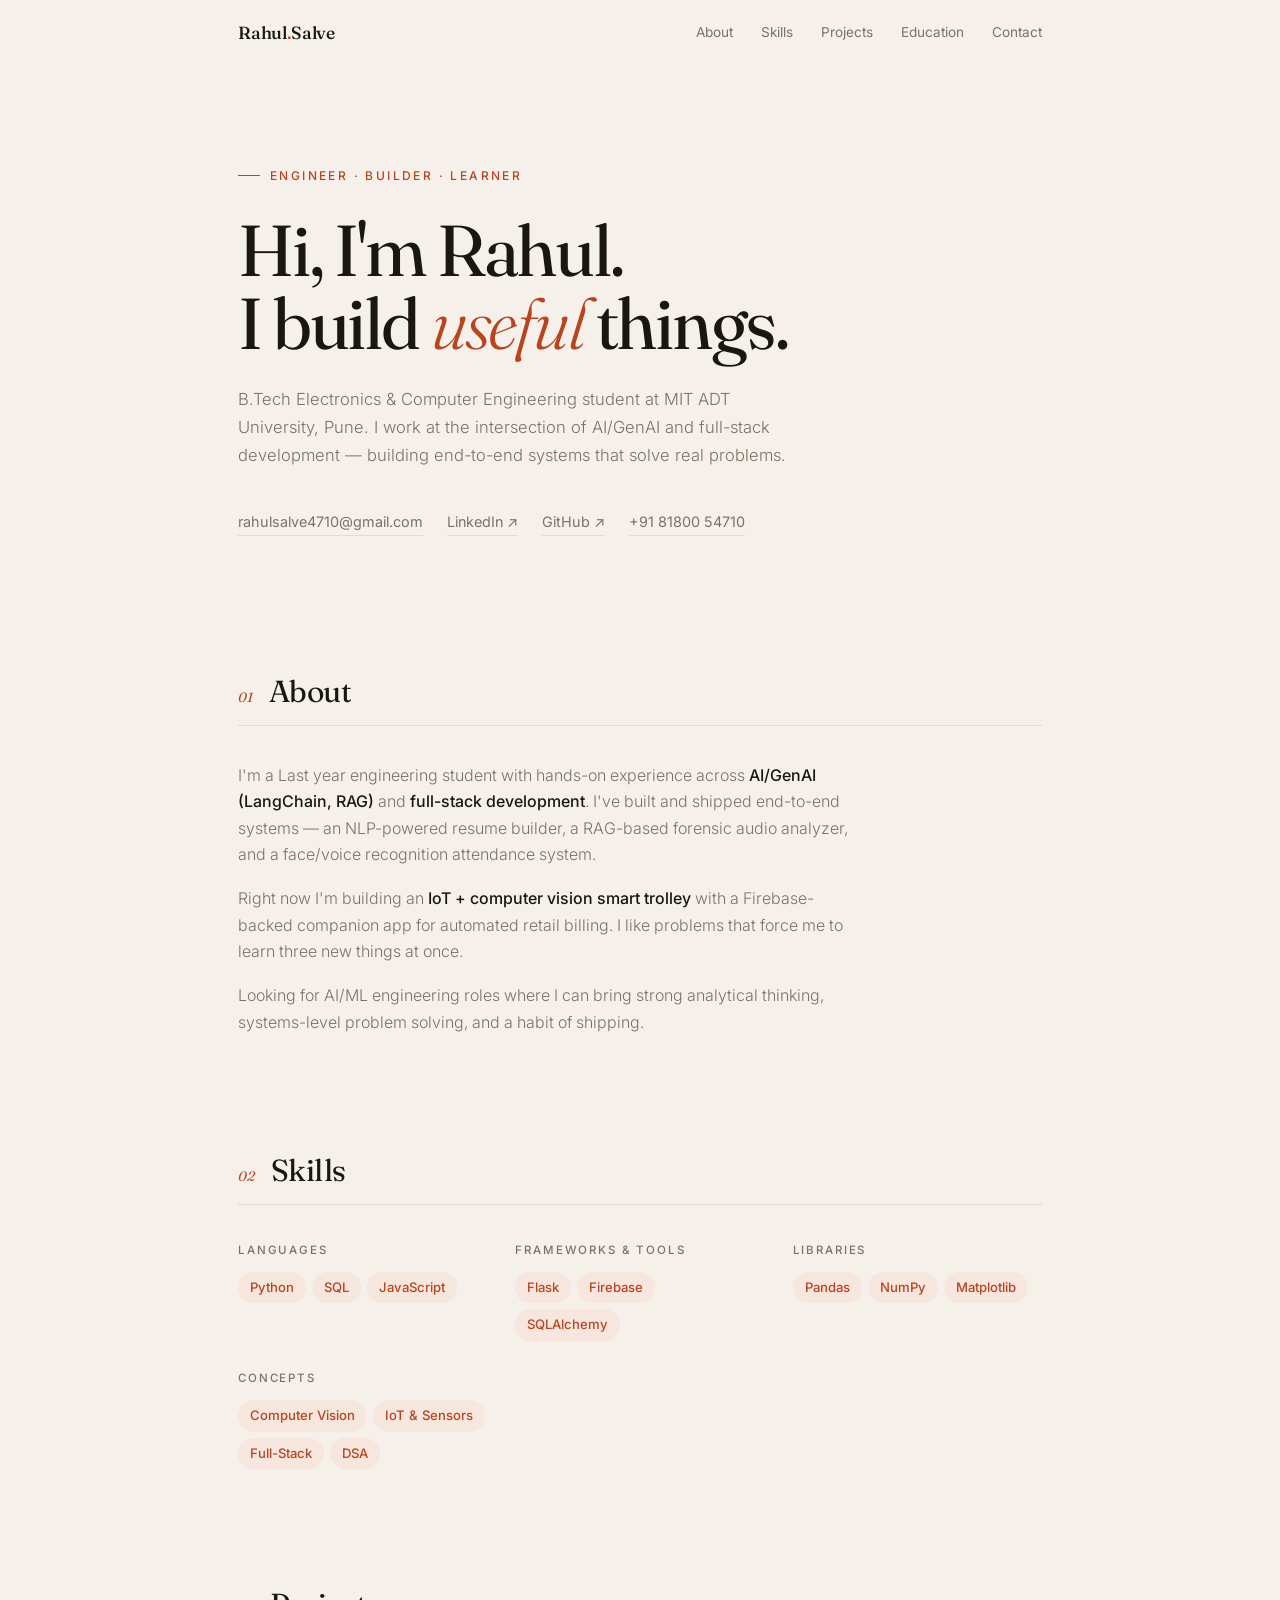
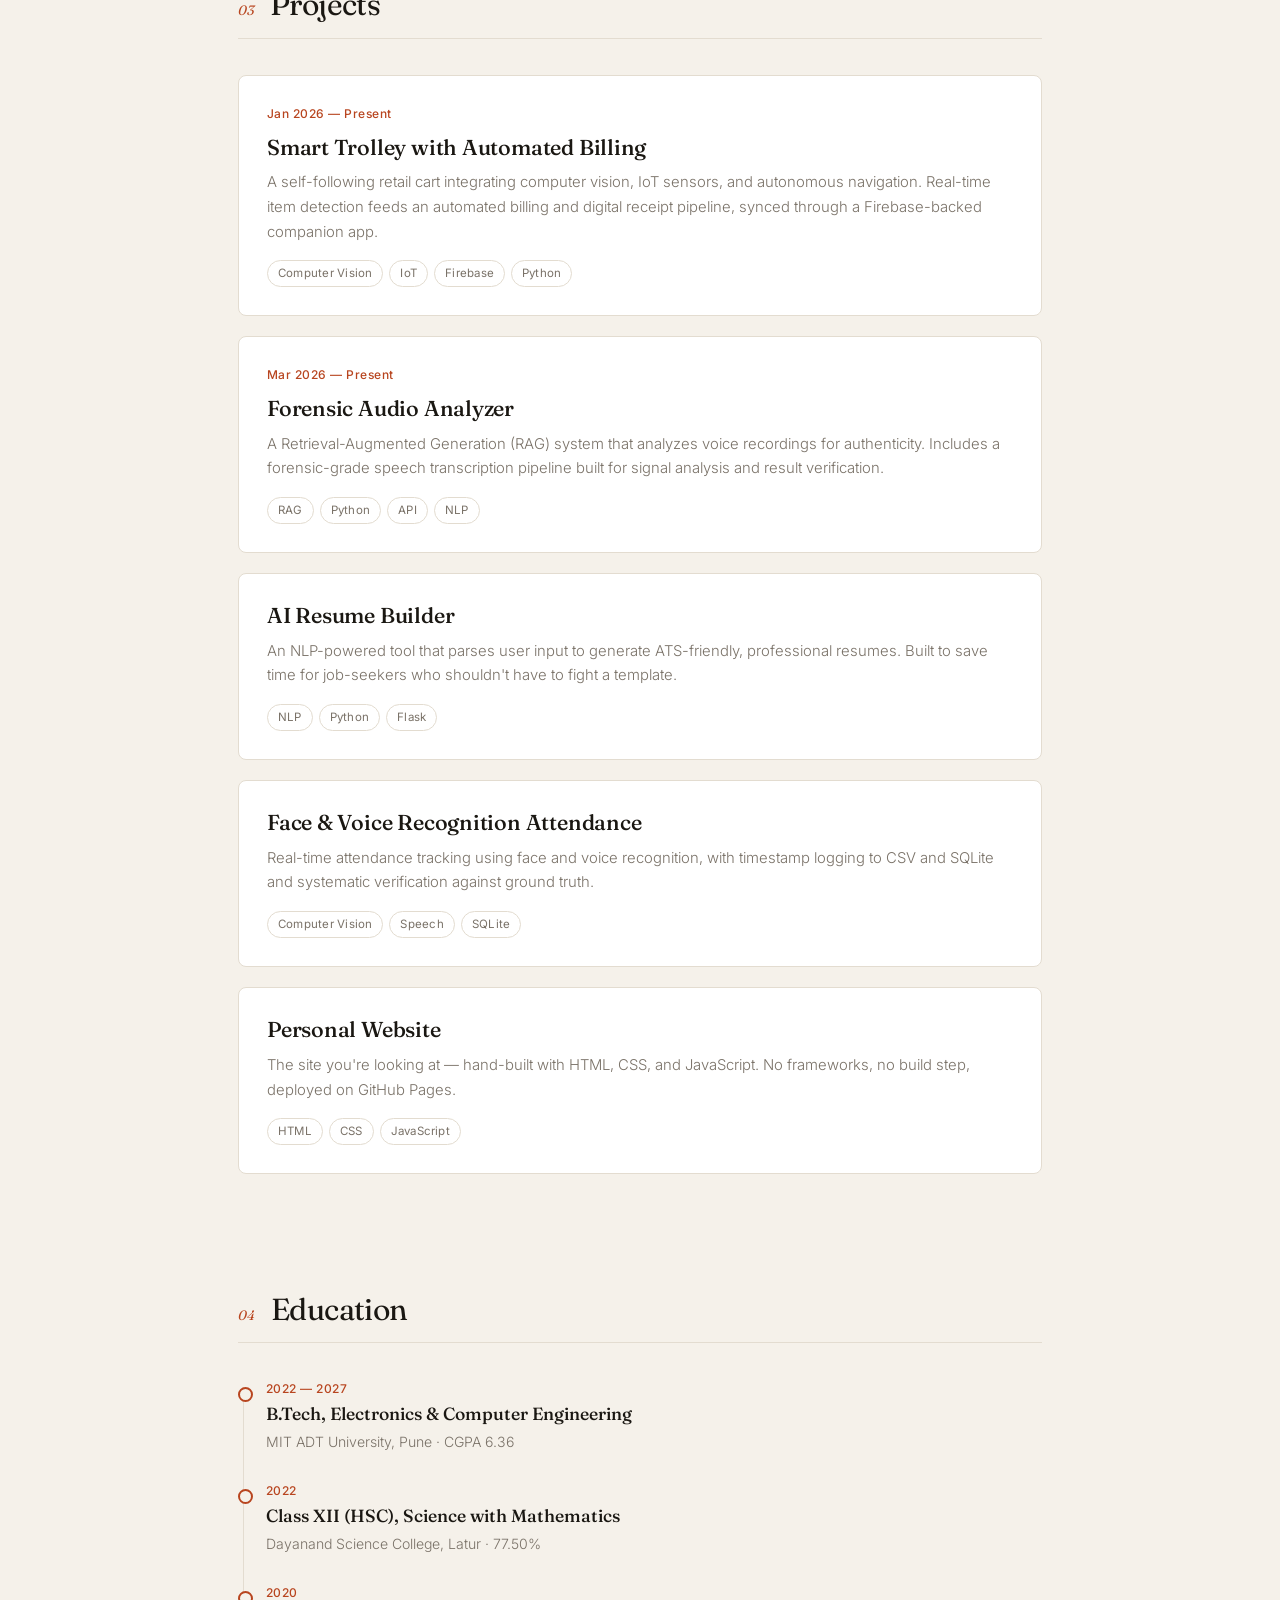
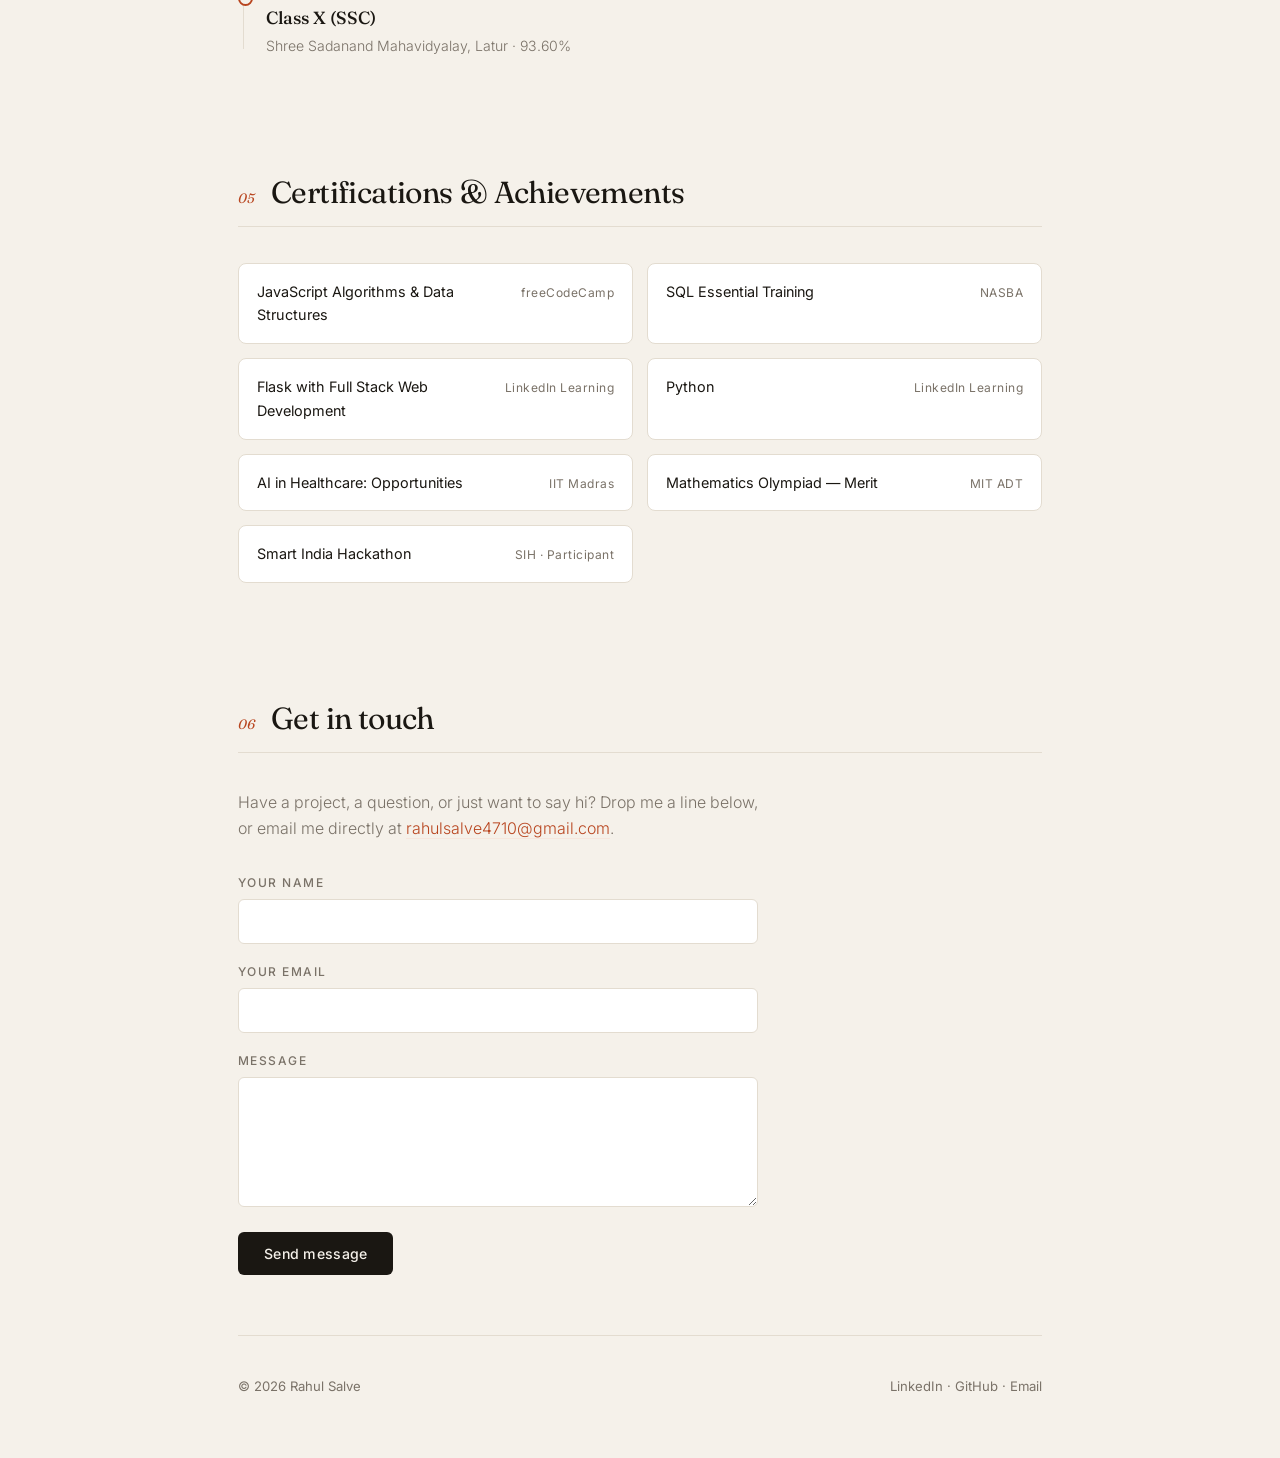
==== index.html @ 30852e4f "Personal portfolio with resume content" ====
<!DOCTYPE html>
<html lang="en">
<head>
<meta charset="UTF-8">
<meta name="viewport" content="width=device-width, initial-scale=1.0">
<title>Rahul Salve — Engineer & Developer</title>
<link rel="preconnect" href="https://fonts.googleapis.com">
<link rel="preconnect" href="https://fonts.gstatic.com" crossorigin>
<link href="https://fonts.googleapis.com/css2?family=Fraunces:ital,opsz,wght@0,9..144,300..600;1,9..144,300..500&family=Inter:wght@300;400;500;600&display=swap" rel="stylesheet">
<style>
  :root {
    --bg: #F5F1EA;
    --ink: #1A1712;
    --muted: #7A7268;
    --line: #E3DCD0;
    --accent: #B8451F;
    --accent-soft: #F6E6DD;
    --radius: 8px;
    --font-display: 'Fraunces', Georgia, serif;
    --font-body: 'Inter', system-ui, sans-serif;
    --ease: cubic-bezier(0.22, 1, 0.36, 1);
  }

  * { box-sizing: border-box; margin: 0; padding: 0; }
  html { scroll-behavior: smooth; }

  body {
    background: var(--bg);
    color: var(--ink);
    font-family: var(--font-body);
    font-size: 16px;
    line-height: 1.65;
    -webkit-font-smoothing: antialiased;
    text-rendering: optimizeLegibility;
  }

  a { color: inherit; text-decoration: none; }
  ::selection { background: var(--accent); color: var(--bg); }

  .wrap { max-width: 860px; margin: 0 auto; padding: 0 28px; }

  /* ---------- NAV ---------- */
  nav {
    position: sticky;
    top: 0;
    z-index: 100;
    background: color-mix(in srgb, var(--bg) 88%, transparent);
    backdrop-filter: blur(14px);
    -webkit-backdrop-filter: blur(14px);
    border-bottom: 1px solid transparent;
    transition: border-color 0.4s var(--ease);
  }
  nav.scrolled { border-bottom-color: var(--line); }
  .nav-inner {
    display: flex;
    justify-content: space-between;
    align-items: center;
    padding: 18px 28px;
    max-width: 860px;
    margin: 0 auto;
  }
  .brand {
    font-family: var(--font-display);
    font-size: 1.1rem;
    font-weight: 500;
    letter-spacing: -0.01em;
  }
  .brand span { color: var(--accent); }
  .nav-links { display: flex; gap: 28px; }
  .nav-links a {
    font-size: 0.85rem;
    color: var(--muted);
    position: relative;
    transition: color 0.3s var(--ease);
  }
  .nav-links a:hover { color: var(--ink); }
  .nav-links a::after {
    content: '';
    position: absolute;
    left: 0; right: 0; bottom: -4px;
    height: 1px;
    background: var(--accent);
    transform: scaleX(0);
    transform-origin: right;
    transition: transform 0.4s var(--ease);
  }
  .nav-links a:hover::after {
    transform: scaleX(1);
    transform-origin: left;
  }
  @media (max-width: 640px) { .nav-links { display: none; } }

  /* ---------- HERO ---------- */
  .hero { padding: 100px 0 80px; }
  .hero-eyebrow {
    font-size: 0.75rem;
    letter-spacing: 0.2em;
    text-transform: uppercase;
    color: var(--accent);
    font-weight: 500;
    margin-bottom: 28px;
    display: flex;
    align-items: center;
    gap: 10px;
  }
  .hero-eyebrow::before {
    content: '';
    width: 22px;
    height: 1px;
    background: var(--accent);
  }
  .hero h1 {
    font-family: var(--font-display);
    font-size: clamp(2.5rem, 7vw, 4.5rem);
    font-weight: 400;
    line-height: 1.02;
    letter-spacing: -0.03em;
    margin-bottom: 24px;
  }
  .hero h1 em {
    font-style: italic;
    font-weight: 300;
    color: var(--accent);
  }
  .hero-lede {
    font-size: clamp(1rem, 1.3vw, 1.12rem);
    color: var(--muted);
    max-width: 56ch;
    font-weight: 300;
    line-height: 1.7;
  }
  .hero-meta {
    margin-top: 40px;
    display: flex;
    flex-wrap: wrap;
    gap: 24px;
  }
  .hero-meta a {
    font-size: 0.9rem;
    color: var(--muted);
    border-bottom: 1px solid var(--line);
    padding-bottom: 2px;
    transition: color 0.3s var(--ease), border-color 0.3s var(--ease);
  }
  .hero-meta a:hover {
    color: var(--accent);
    border-color: var(--accent);
  }

  /* ---------- SECTION ---------- */
  section { padding: 60px 0; }
  .section-head {
    display: flex;
    align-items: baseline;
    gap: 16px;
    margin-bottom: 36px;
    padding-bottom: 16px;
    border-bottom: 1px solid var(--line);
  }
  .section-num {
    font-family: var(--font-display);
    font-size: 0.85rem;
    font-style: italic;
    color: var(--accent);
    font-weight: 400;
  }
  .section-head h2 {
    font-family: var(--font-display);
    font-size: clamp(1.4rem, 3vw, 1.9rem);
    font-weight: 400;
    letter-spacing: -0.02em;
    line-height: 1;
  }

  /* ---------- ABOUT ---------- */
  .about p {
    color: var(--muted);
    font-size: 1rem;
    font-weight: 300;
    margin-bottom: 18px;
    max-width: 62ch;
  }
  .about p:last-child { margin-bottom: 0; }
  .about strong { color: var(--ink); font-weight: 500; }

  /* ---------- SKILLS ---------- */
  .skills-grid {
    display: grid;
    grid-template-columns: repeat(auto-fit, minmax(220px, 1fr));
    gap: 28px;
  }
  .skill-group h3 {
    font-size: 0.72rem;
    letter-spacing: 0.16em;
    text-transform: uppercase;
    color: var(--muted);
    font-weight: 500;
    margin-bottom: 12px;
  }
  .chips { display: flex; flex-wrap: wrap; gap: 6px; }
  .chip {
    font-size: 0.82rem;
    padding: 5px 12px;
    background: var(--accent-soft);
    color: var(--accent);
    border-radius: 100px;
    font-weight: 500;
  }

  /* ---------- PROJECTS ---------- */
  .projects { display: flex; flex-direction: column; gap: 20px; }
  .project-card {
    background: #fff;
    border: 1px solid var(--line);
    border-radius: var(--radius);
    padding: 28px;
    transition: transform 0.4s var(--ease), box-shadow 0.4s var(--ease), border-color 0.3s var(--ease);
  }
  .project-card:hover {
    transform: translateY(-3px);
    box-shadow: 0 18px 40px -20px rgba(80, 50, 20, 0.18);
    border-color: var(--accent);
  }
  .project-top {
    display: flex;
    justify-content: space-between;
    align-items: baseline;
    margin-bottom: 10px;
    gap: 12px;
  }
  .project-date {
    font-size: 0.75rem;
    color: var(--accent);
    font-weight: 500;
    letter-spacing: 0.04em;
  }
  .project-card h3 {
    font-family: var(--font-display);
    font-size: 1.35rem;
    font-weight: 500;
    line-height: 1.25;
    letter-spacing: -0.01em;
    margin-bottom: 10px;
  }
  .project-card p {
    font-size: 0.93rem;
    color: var(--muted);
    font-weight: 300;
    margin-bottom: 16px;
  }
  .project-tags { display: flex; flex-wrap: wrap; gap: 6px; }
  .project-tags span {
    font-size: 0.72rem;
    padding: 3px 10px;
    border: 1px solid var(--line);
    color: var(--muted);
    border-radius: 100px;
    letter-spacing: 0.02em;
  }

  /* ---------- EDUCATION ---------- */
  .timeline { position: relative; padding-left: 28px; }
  .timeline::before {
    content: '';
    position: absolute;
    left: 5px;
    top: 8px;
    bottom: 8px;
    width: 1px;
    background: var(--line);
  }
  .timeline-item { position: relative; padding-bottom: 28px; }
  .timeline-item:last-child { padding-bottom: 0; }
  .timeline-item::before {
    content: '';
    position: absolute;
    left: -28px;
    top: 8px;
    width: 11px;
    height: 11px;
    border-radius: 50%;
    background: var(--bg);
    border: 2px solid var(--accent);
  }
  .timeline-date {
    font-size: 0.75rem;
    color: var(--accent);
    font-weight: 500;
    letter-spacing: 0.04em;
    display: block;
    margin-bottom: 4px;
  }
  .timeline-item h3 {
    font-family: var(--font-display);
    font-size: 1.1rem;
    font-weight: 500;
    line-height: 1.3;
    margin-bottom: 4px;
  }
  .timeline-place {
    font-size: 0.88rem;
    color: var(--muted);
    font-weight: 300;
  }

  /* ---------- CERTS ---------- */
  .cert-list {
    display: grid;
    grid-template-columns: repeat(auto-fit, minmax(260px, 1fr));
    gap: 14px;
  }
  .cert {
    padding: 16px 18px;
    background: #fff;
    border: 1px solid var(--line);
    border-radius: var(--radius);
    font-size: 0.9rem;
    display: flex;
    justify-content: space-between;
    align-items: baseline;
    gap: 10px;
    transition: border-color 0.3s var(--ease);
  }
  .cert:hover { border-color: var(--accent); }
  .cert-name { color: var(--ink); font-weight: 400; }
  .cert-issuer {
    font-size: 0.75rem;
    color: var(--muted);
    letter-spacing: 0.04em;
    white-space: nowrap;
  }

  /* ---------- CONTACT ---------- */
  .contact-lede {
    color: var(--muted);
    font-weight: 300;
    margin-bottom: 32px;
    max-width: 52ch;
    font-size: 1rem;
  }
  .contact-lede a {
    color: var(--accent);
    border-bottom: 1px solid var(--accent-soft);
    transition: border-color 0.3s var(--ease);
  }
  .contact-lede a:hover { border-color: var(--accent); }

  form {
    display: flex;
    flex-direction: column;
    gap: 18px;
    max-width: 520px;
  }
  .field label {
    font-size: 0.75rem;
    letter-spacing: 0.12em;
    text-transform: uppercase;
    color: var(--muted);
    font-weight: 500;
    margin-bottom: 6px;
    display: block;
  }
  .field input,
  .field textarea {
    width: 100%;
    padding: 12px 14px;
    font-family: inherit;
    font-size: 0.95rem;
    border: 1px solid var(--line);
    border-radius: 6px;
    background: #fff;
    color: var(--ink);
    transition: border-color 0.25s var(--ease), box-shadow 0.25s var(--ease);
  }
  .field input:focus,
  .field textarea:focus {
    outline: none;
    border-color: var(--accent);
    box-shadow: 0 0 0 3px var(--accent-soft);
  }
  .field textarea {
    min-height: 130px;
    resize: vertical;
    line-height: 1.6;
  }
  button {
    padding: 13px 26px;
    background: var(--ink);
    color: var(--bg);
    border: none;
    border-radius: 6px;
    font-family: inherit;
    font-size: 0.88rem;
    font-weight: 500;
    letter-spacing: 0.02em;
    cursor: pointer;
    align-self: flex-start;
    transition: background 0.25s var(--ease), transform 0.2s var(--ease);
  }
  button:hover {
    background: var(--accent);
    transform: translateY(-1px);
  }

  /* ---------- FOOTER ---------- */
  footer {
    padding: 40px 0 60px;
    border-top: 1px solid var(--line);
    font-size: 0.82rem;
    color: var(--muted);
    display: flex;
    justify-content: space-between;
    flex-wrap: wrap;
    gap: 12px;
  }
  footer a {
    color: var(--muted);
    transition: color 0.3s var(--ease);
  }
  footer a:hover { color: var(--accent); }

  @media (prefers-reduced-motion: reduce) {
    html { scroll-behavior: auto; }
    * { transition: none !important; animation: none !important; }
  }
</style>
</head>
<body>

<nav id="nav">
  <div class="nav-inner">
    <a href="#" class="brand">Rahul<span>.</span>Salve</a>
    <div class="nav-links">
      <a href="#about">About</a>
      <a href="#skills">Skills</a>
      <a href="#projects">Projects</a>
      <a href="#education">Education</a>
      <a href="#contact">Contact</a>
    </div>
  </div>
</nav>

<main class="wrap">

  <section class="hero">
    <p class="hero-eyebrow">Engineer · Builder · Learner</p>
    <h1>Hi, I'm Rahul.<br>I build <em>useful</em> things.</h1>
    <p class="hero-lede">
      B.Tech Electronics &amp; Computer Engineering student at MIT ADT University, Pune.
      I work at the intersection of AI/GenAI and full-stack development — building
      end-to-end systems that solve real problems.
    </p>
    <div class="hero-meta">
      <a href="mailto:rahulsalve4710@gmail.com">rahulsalve4710@gmail.com</a>
      <a href="https://linkedin.com/in/rahul-salve" target="_blank" rel="noopener">LinkedIn ↗</a>
      <a href="https://github.com/rahulsalve2713" target="_blank" rel="noopener">GitHub ↗</a>
      <a href="tel:+918180054710">+91 81800 54710</a>
    </div>
  </section>

  <section id="about" class="about">
    <div class="section-head">
      <span class="section-num">01</span>
      <h2>About</h2>
    </div>
    <p>
      I'm a Last year engineering student with hands-on experience across
      <strong>AI/GenAI (LangChain, RAG)</strong> and <strong>full-stack development</strong>.
      I've built and shipped end-to-end systems — an NLP-powered resume builder,
      a RAG-based forensic audio analyzer, and a face/voice recognition attendance system.
    </p>
    <p>
      Right now I'm building an <strong>IoT + computer vision smart trolley</strong>
      with a Firebase-backed companion app for automated retail billing.
      I like problems that force me to learn three new things at once.
    </p>
    <p>
      Looking for AI/ML engineering roles where I can bring strong analytical
      thinking, systems-level problem solving, and a habit of shipping.
    </p>
  </section>

  <section id="skills">
    <div class="section-head">
      <span class="section-num">02</span>
      <h2>Skills</h2>
    </div>
    <div class="skills-grid">
      <div class="skill-group">
        <h3>Languages</h3>
        <div class="chips">
          <span class="chip">Python</span>
          <span class="chip">SQL</span>
          <span class="chip">JavaScript</span>
        </div>
      </div>
      <div class="skill-group">
        <h3>Frameworks &amp; Tools</h3>
        <div class="chips">
          <span class="chip">Flask</span>
          <span class="chip">Firebase</span>
          <span class="chip">SQLAlchemy</span>
        </div>
      </div>
      <div class="skill-group">
        <h3>Libraries</h3>
        <div class="chips">
          <span class="chip">Pandas</span>
          <span class="chip">NumPy</span>
          <span class="chip">Matplotlib</span>
        </div>
      </div>
      <div class="skill-group">
        <h3>Concepts</h3>
        <div class="chips">
          <span class="chip">Computer Vision</span>
          <span class="chip">IoT &amp; Sensors</span>
          <span class="chip">Full-Stack</span>
          <span class="chip">DSA</span>
        </div>
      </div>
    </div>
  </section>

  <section id="projects">
    <div class="section-head">
      <span class="section-num">03</span>
      <h2>Projects</h2>
    </div>
    <div class="projects">

      <article class="project-card">
        <div class="project-top">
          <span class="project-date">Jan 2026 — Present</span>
        </div>
        <h3>Smart Trolley with Automated Billing</h3>
        <p>
          A self-following retail cart integrating computer vision, IoT sensors,
          and autonomous navigation. Real-time item detection feeds an automated
          billing and digital receipt pipeline, synced through a Firebase-backed
          companion app.
        </p>
        <div class="project-tags">
          <span>Computer Vision</span>
          <span>IoT</span>
          <span>Firebase</span>
          <span>Python</span>
        </div>
      </article>

      <article class="project-card">
        <div class="project-top">
          <span class="project-date">Mar 2026 — Present</span>
        </div>
        <h3>Forensic Audio Analyzer</h3>
        <p>
          A Retrieval-Augmented Generation (RAG) system that analyzes voice
          recordings for authenticity. Includes a forensic-grade speech
          transcription pipeline built for signal analysis and result verification.
        </p>
        <div class="project-tags">
          <span>RAG</span>
          <span>Python</span>
          <span>API</span>
          <span>NLP</span>
        </div>
      </article>

      <article class="project-card">
        <h3>AI Resume Builder</h3>
        <p>
          An NLP-powered tool that parses user input to generate ATS-friendly,
          professional resumes. Built to save time for job-seekers who
          shouldn't have to fight a template.
        </p>
        <div class="project-tags">
          <span>NLP</span>
          <span>Python</span>
          <span>Flask</span>
        </div>
      </article>

      <article class="project-card">
        <h3>Face &amp; Voice Recognition Attendance</h3>
        <p>
          Real-time attendance tracking using face and voice recognition,
          with timestamp logging to CSV and SQLite and systematic
          verification against ground truth.
        </p>
        <div class="project-tags">
          <span>Computer Vision</span>
          <span>Speech</span>
          <span>SQLite</span>
        </div>
      </article>

      <article class="project-card">
        <h3>Personal Website</h3>
        <p>
          The site you're looking at — hand-built with HTML, CSS, and JavaScript.
          No frameworks, no build step, deployed on GitHub Pages.
        </p>
        <div class="project-tags">
          <span>HTML</span>
          <span>CSS</span>
          <span>JavaScript</span>
        </div>
      </article>

    </div>
  </section>

  <section id="education">
    <div class="section-head">
      <span class="section-num">04</span>
      <h2>Education</h2>
    </div>
    <div class="timeline">
      <div class="timeline-item">
        <span class="timeline-date">2022 — 2027</span>
        <h3>B.Tech, Electronics &amp; Computer Engineering</h3>
        <p class="timeline-place">MIT ADT University, Pune · CGPA 6.36</p>
      </div>
      <div class="timeline-item">
        <span class="timeline-date">2022</span>
        <h3>Class XII (HSC), Science with Mathematics</h3>
        <p class="timeline-place">Dayanand Science College, Latur · 77.50%</p>
      </div>
      <div class="timeline-item">
        <span class="timeline-date">2020</span>
        <h3>Class X (SSC)</h3>
        <p class="timeline-place">Shree Sadanand Mahavidyalay, Latur · 93.60%</p>
      </div>
    </div>
  </section>

  <section id="certs">
    <div class="section-head">
      <span class="section-num">05</span>
      <h2>Certifications &amp; Achievements</h2>
    </div>
    <div class="cert-list">
      <div class="cert">
        <span class="cert-name">JavaScript Algorithms &amp; Data Structures</span>
        <span class="cert-issuer">freeCodeCamp</span>
      </div>
      <div class="cert">
        <span class="cert-name">SQL Essential Training</span>
        <span class="cert-issuer">NASBA</span>
      </div>
      <div class="cert">
        <span class="cert-name">Flask with Full Stack Web Development</span>
        <span class="cert-issuer">LinkedIn Learning</span>
      </div>
      <div class="cert">
        <span class="cert-name">Python</span>
        <span class="cert-issuer">LinkedIn Learning</span>
      </div>
      <div class="cert">
        <span class="cert-name">AI in Healthcare: Opportunities</span>
        <span class="cert-issuer">IIT Madras</span>
      </div>
      <div class="cert">
        <span class="cert-name">Mathematics Olympiad — Merit</span>
        <span class="cert-issuer">MIT ADT</span>
      </div>
      <div class="cert">
        <span class="cert-name">Smart India Hackathon</span>
        <span class="cert-issuer">SIH · Participant</span>
      </div>
    </div>
  </section>

  <section id="contact">
    <div class="section-head">
      <span class="section-num">06</span>
      <h2>Get in touch</h2>
    </div>
    <p class="contact-lede">
      Have a project, a question, or just want to say hi?
      Drop me a line below, or email me directly at
      <a href="mailto:rahulsalve4710@gmail.com">rahulsalve4710@gmail.com</a>.
    </p>

    <form action="https://formspree.io/f/xeaenozo" method="POST">
      <div class="field">
        <label for="name">Your name</label>
        <input type="text" id="name" name="name" required>
      </div>
      <div class="field">
        <label for="email">Your email</label>
        <input type="email" id="email" name="email" required>
      </div>
      <div class="field">
        <label for="message">Message</label>
        <textarea id="message" name="message" required></textarea>
      </div>
      <button type="submit">Send message</button>
    </form>
  </section>

  <footer>
    <span>© 2026 Rahul Salve</span>
    <span>
      <a href="https://linkedin.com/in/rahul-salve" target="_blank" rel="noopener">LinkedIn</a> ·
      <a href="https://github.com/rahulsalve2713" target="_blank" rel="noopener">GitHub</a> ·
      <a href="mailto:rahulsalve4710@gmail.com">Email</a>
    </span>
  </footer>

</main>

<script>
  const nav = document.getElementById('nav');
  const onScroll = () => nav.classList.toggle('scrolled', window.scrollY > 8);
  window.addEventListener('scroll', onScroll, { passive: true });
  onScroll();
</script>

</body>
</html>
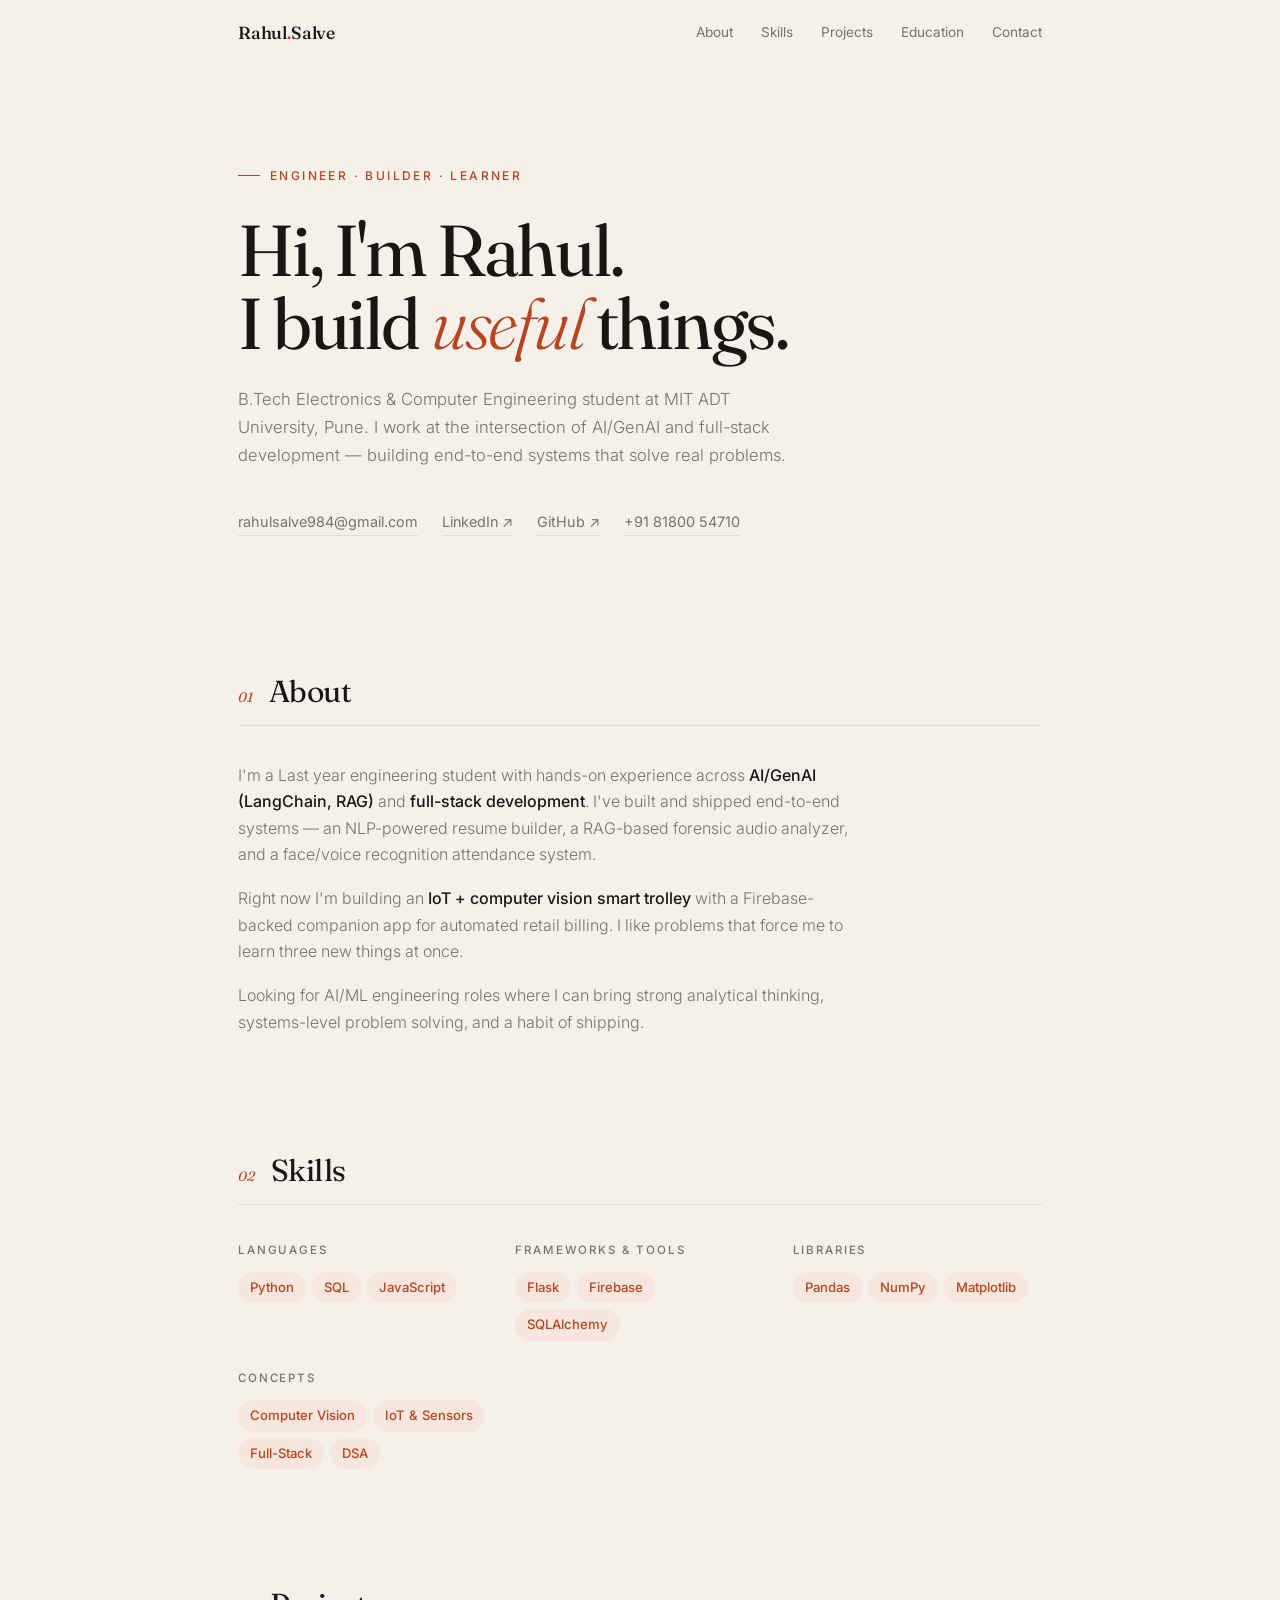
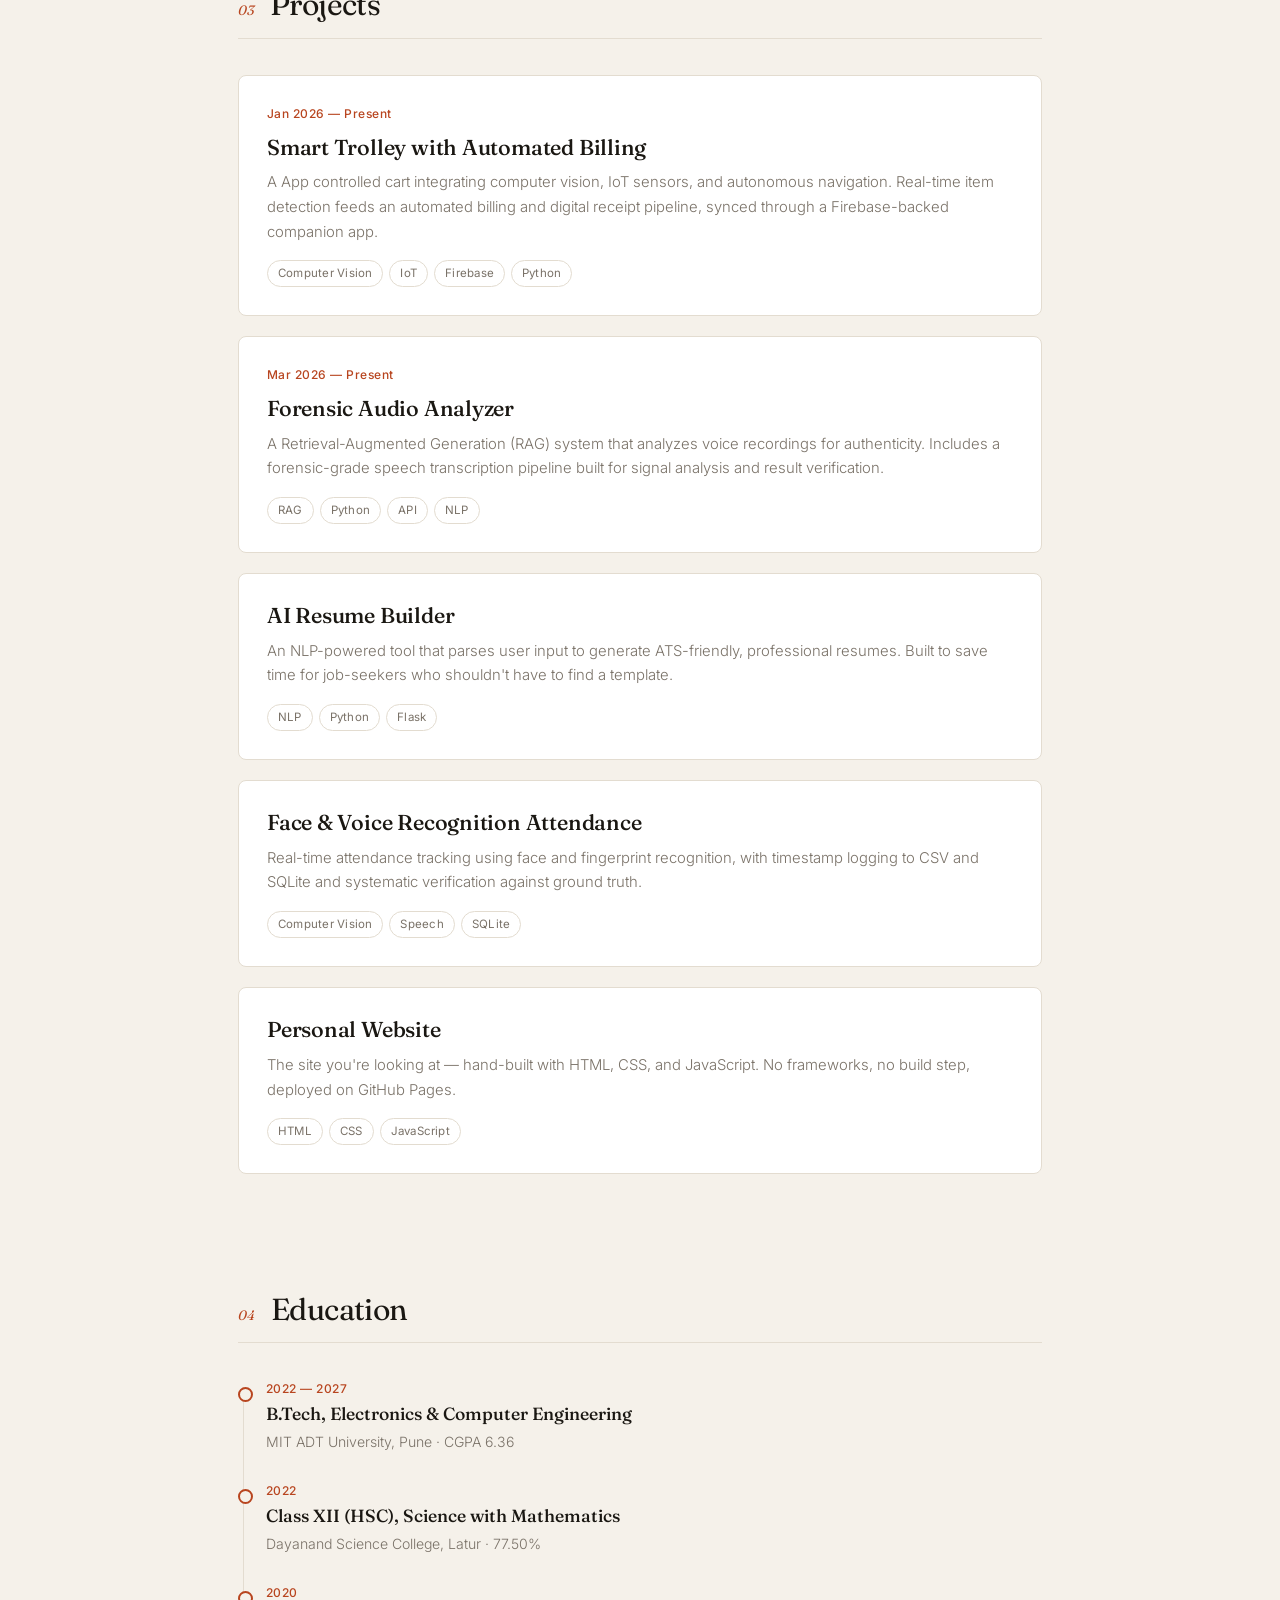
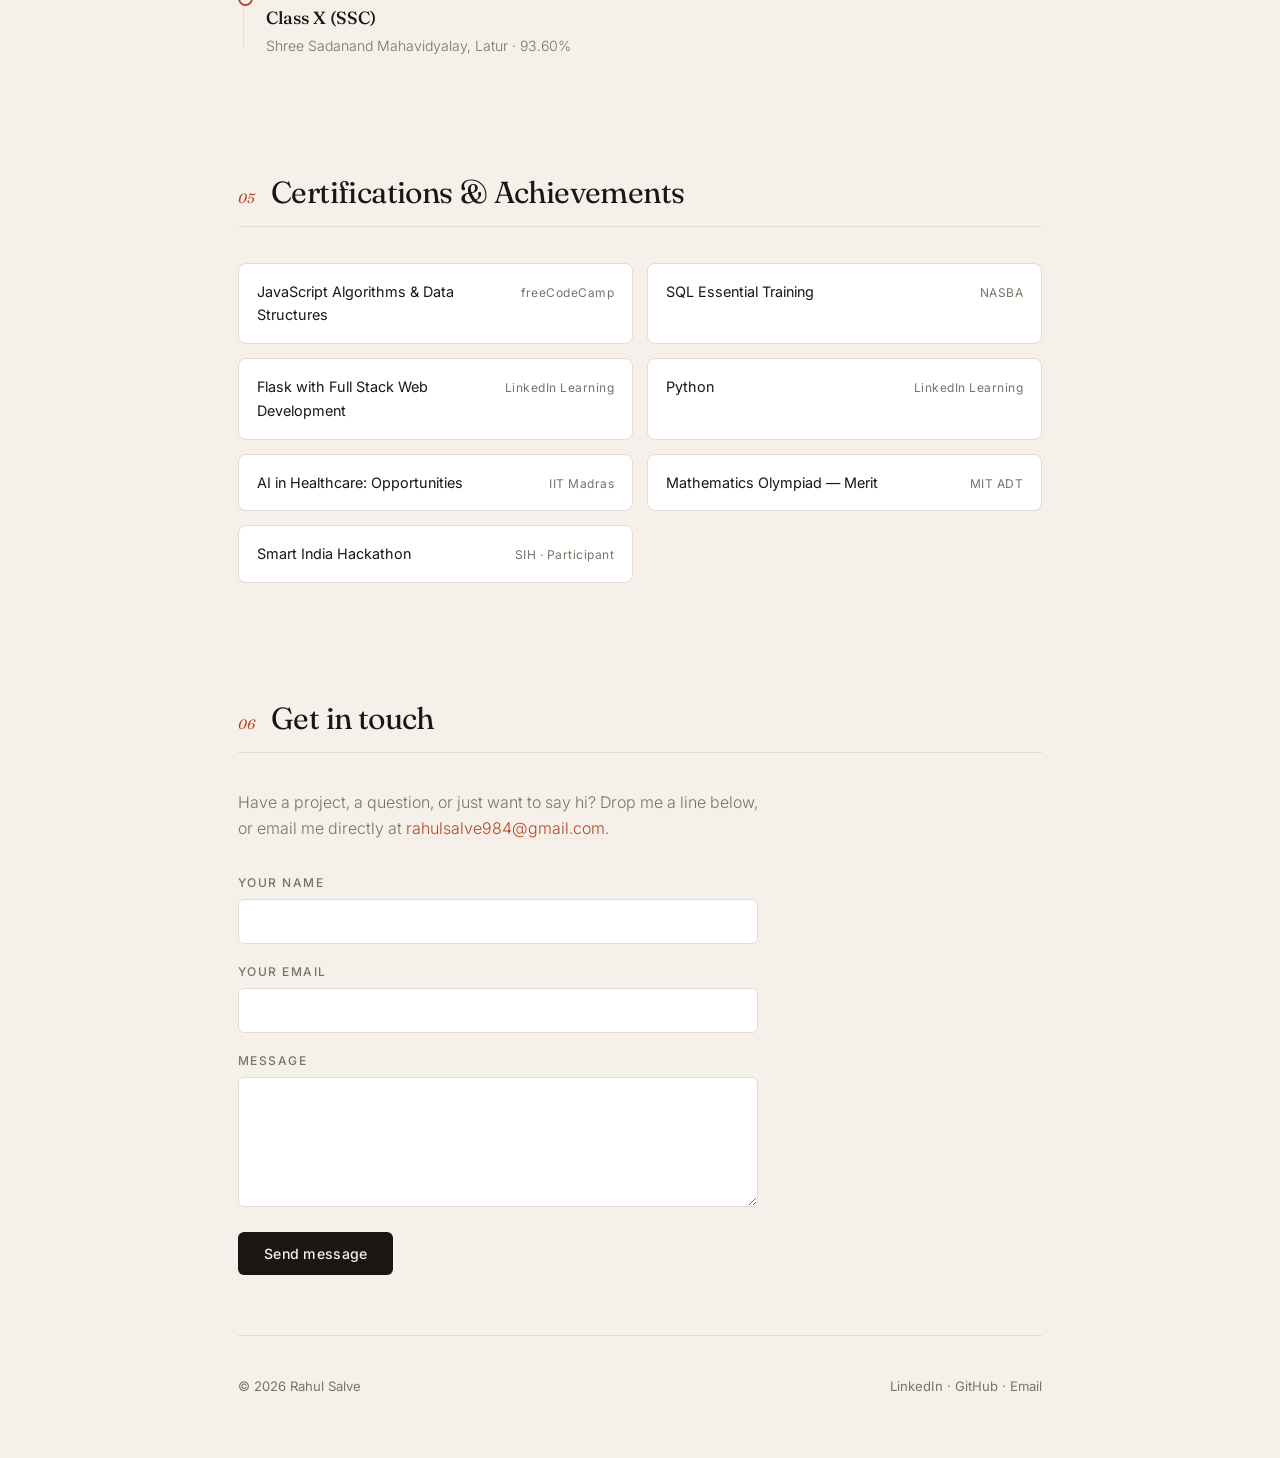
==== commit b1d708a3: "Update projects section" ====
--- a/index.html
+++ b/index.html
@@ -451,7 +451,7 @@
       end-to-end systems that solve real problems.
     </p>
     <div class="hero-meta">
-      <a href="mailto:rahulsalve4710@gmail.com">rahulsalve4710@gmail.com</a>
+      <a href="mailto:rahulsalve984@gmail.com">rahulsalve984@gmail.com</a>
       <a href="https://linkedin.com/in/rahul-salve" target="_blank" rel="noopener">LinkedIn ↗</a>
       <a href="https://github.com/rahulsalve2713" target="_blank" rel="noopener">GitHub ↗</a>
       <a href="tel:+918180054710">+91 81800 54710</a>
@@ -535,7 +535,7 @@
         </div>
         <h3>Smart Trolley with Automated Billing</h3>
         <p>
-          A self-following retail cart integrating computer vision, IoT sensors,
+          A App controlled cart integrating computer vision, IoT sensors,
           and autonomous navigation. Real-time item detection feeds an automated
           billing and digital receipt pipeline, synced through a Firebase-backed
           companion app.
@@ -571,7 +571,7 @@
         <p>
           An NLP-powered tool that parses user input to generate ATS-friendly,
           professional resumes. Built to save time for job-seekers who
-          shouldn't have to fight a template.
+          shouldn't have to find a template.
         </p>
         <div class="project-tags">
           <span>NLP</span>
@@ -583,7 +583,7 @@
       <article class="project-card">
         <h3>Face &amp; Voice Recognition Attendance</h3>
         <p>
-          Real-time attendance tracking using face and voice recognition,
+          Real-time attendance tracking using face and fingerprint recognition,
           with timestamp logging to CSV and SQLite and systematic
           verification against ground truth.
         </p>
@@ -679,7 +679,7 @@
     <p class="contact-lede">
       Have a project, a question, or just want to say hi?
       Drop me a line below, or email me directly at
-      <a href="mailto:rahulsalve4710@gmail.com">rahulsalve4710@gmail.com</a>.
+      <a href="mailto:rahulsalve984@gmail.com">rahulsalve984@gmail.com</a>.
     </p>
 
     <form action="https://formspree.io/f/xeaenozo" method="POST">
@@ -702,9 +702,9 @@
   <footer>
     <span>© 2026 Rahul Salve</span>
     <span>
-      <a href="https://linkedin.com/in/rahul-salve" target="_blank" rel="noopener">LinkedIn</a> ·
+      <a href="www.linkedin.com/in/rahul-salve-360087291" target="_blank" rel="noopener">LinkedIn</a> ·
       <a href="https://github.com/rahulsalve2713" target="_blank" rel="noopener">GitHub</a> ·
-      <a href="mailto:rahulsalve4710@gmail.com">Email</a>
+      <a href="mailto:rahulsalve984@gmail.com">Email</a>
     </span>
   </footer>
 
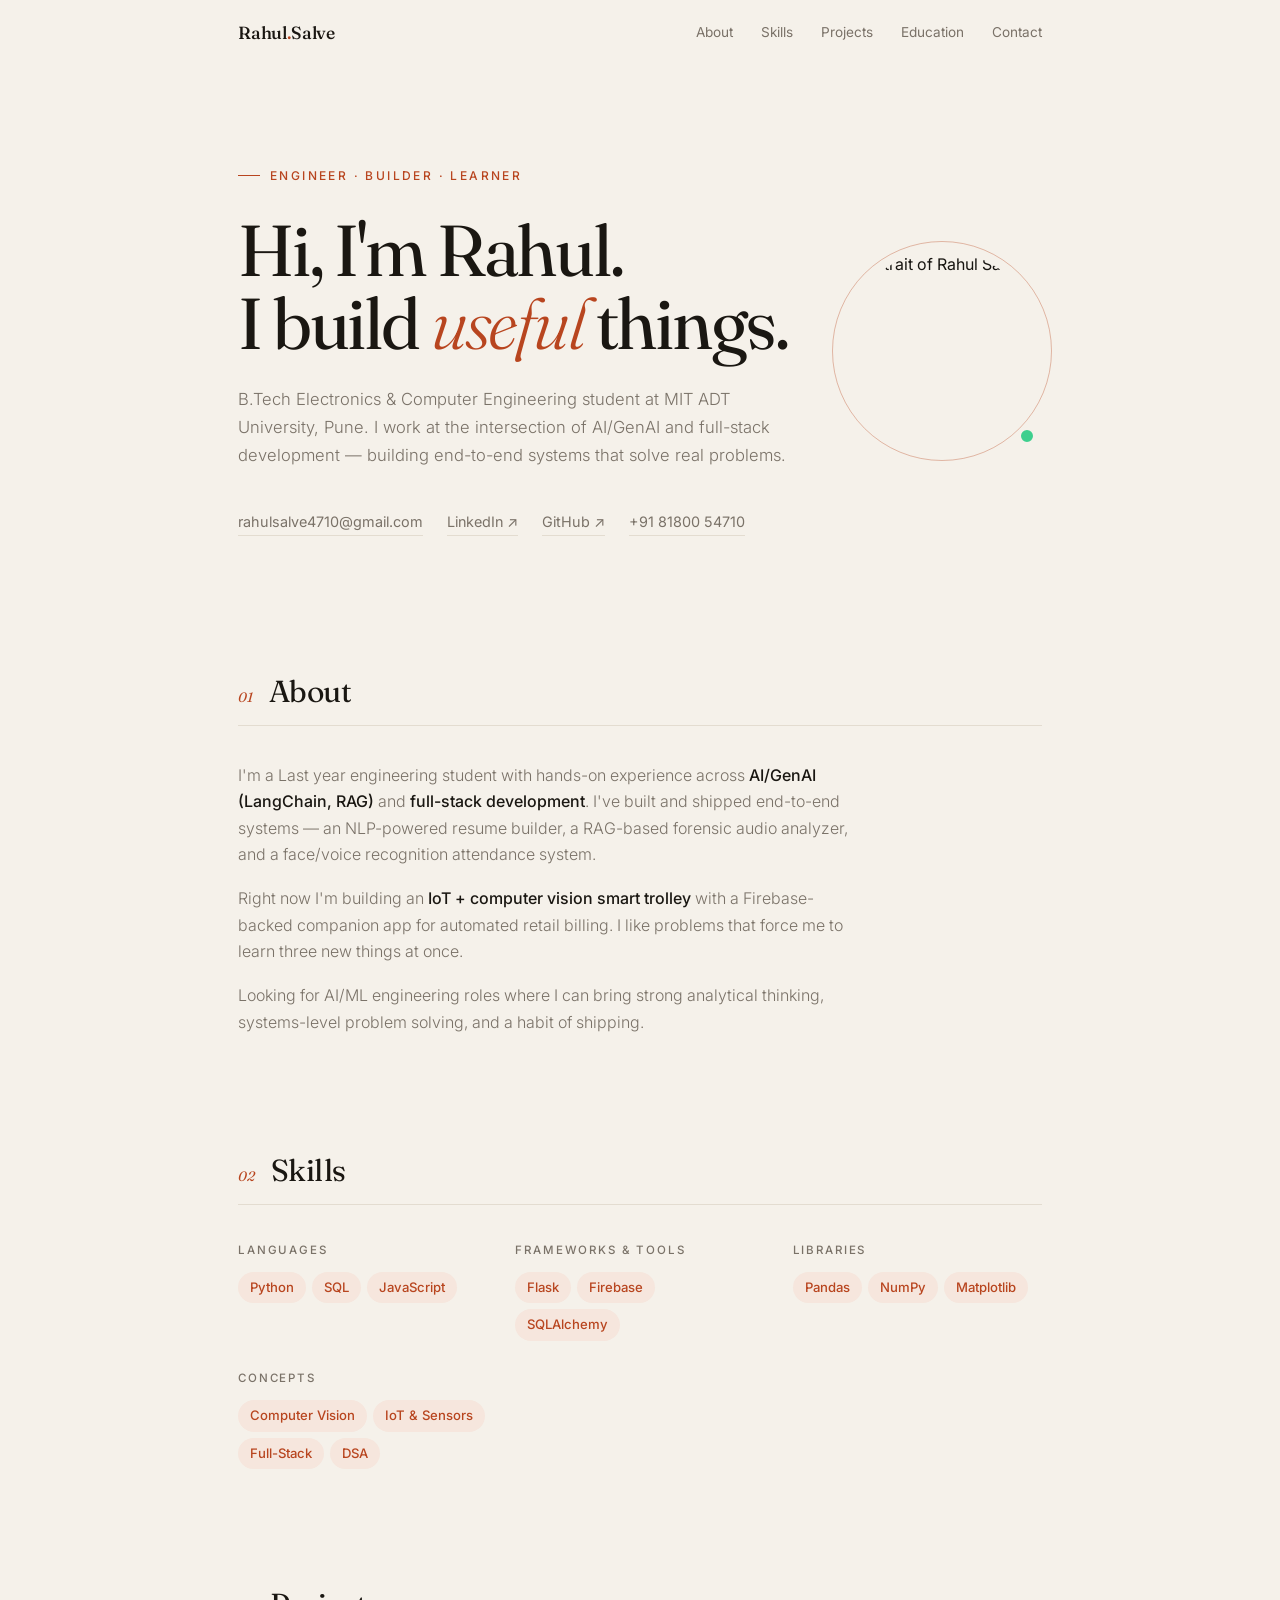
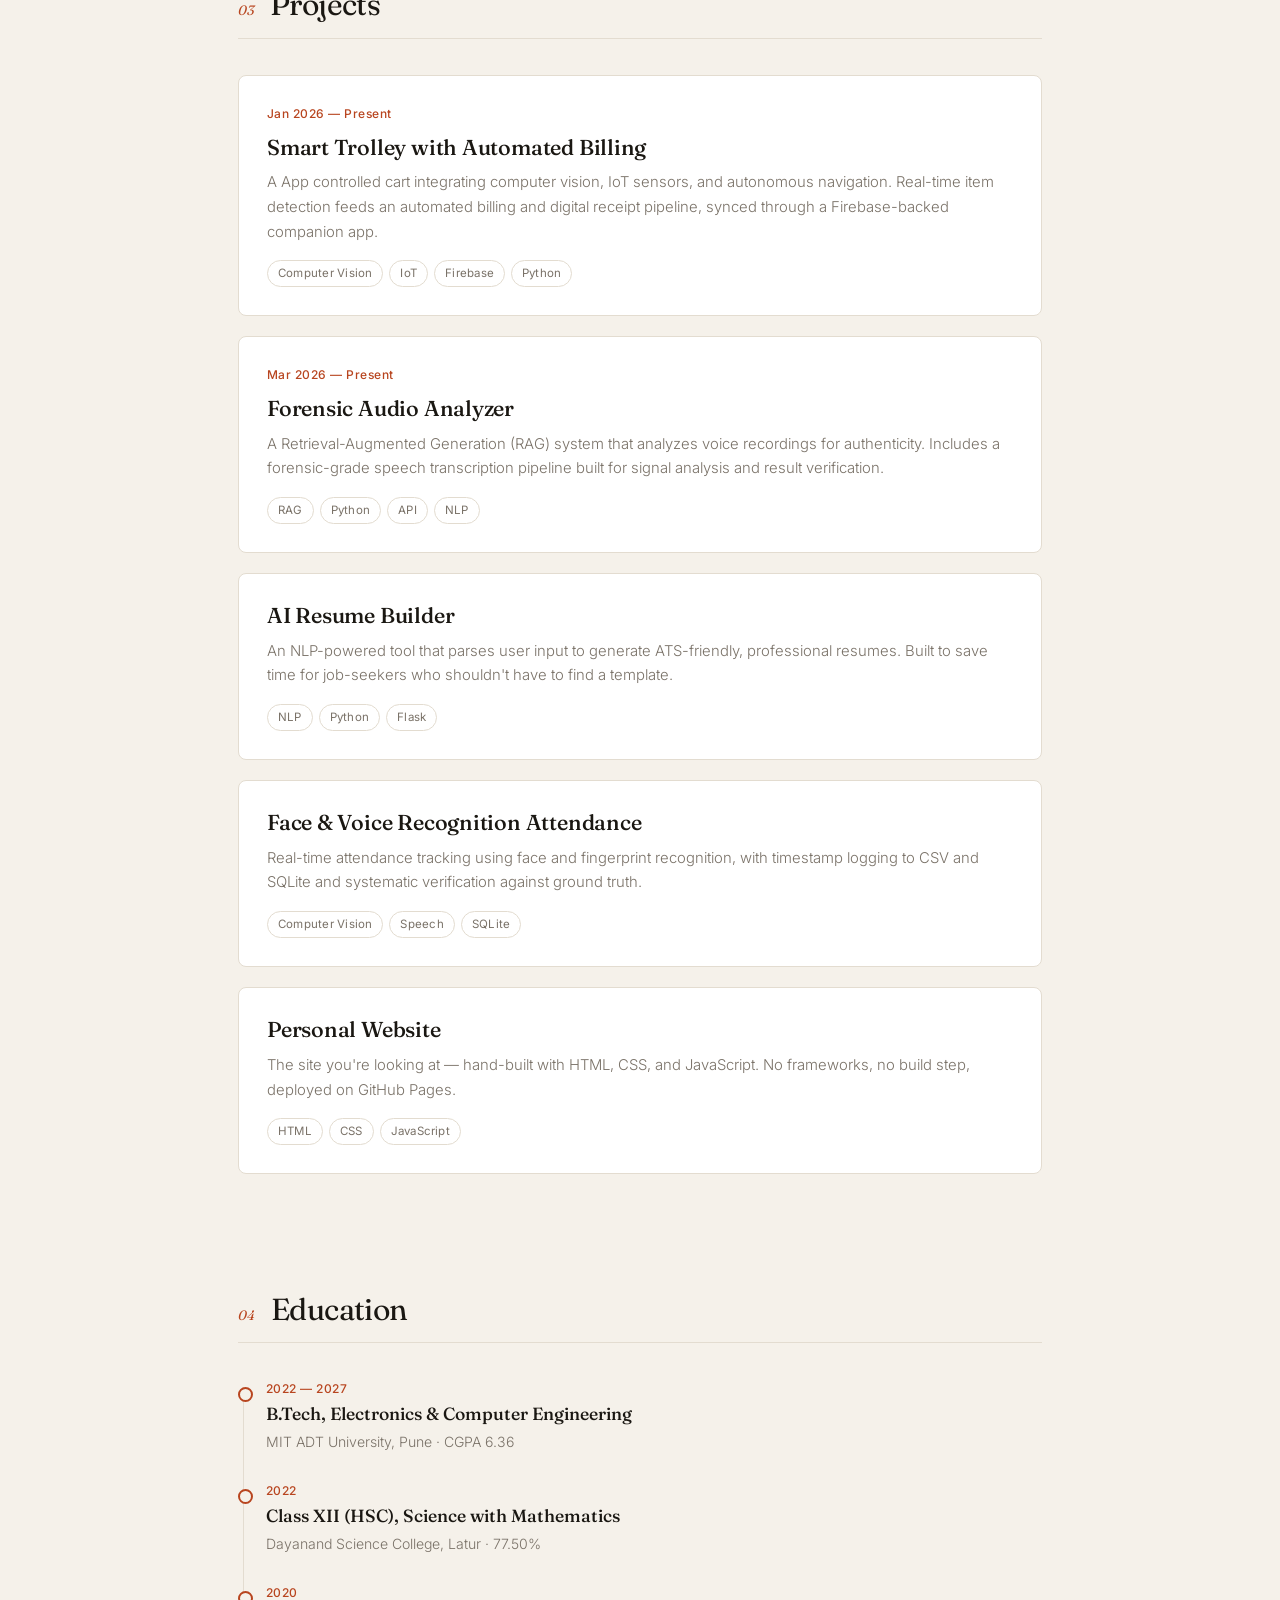
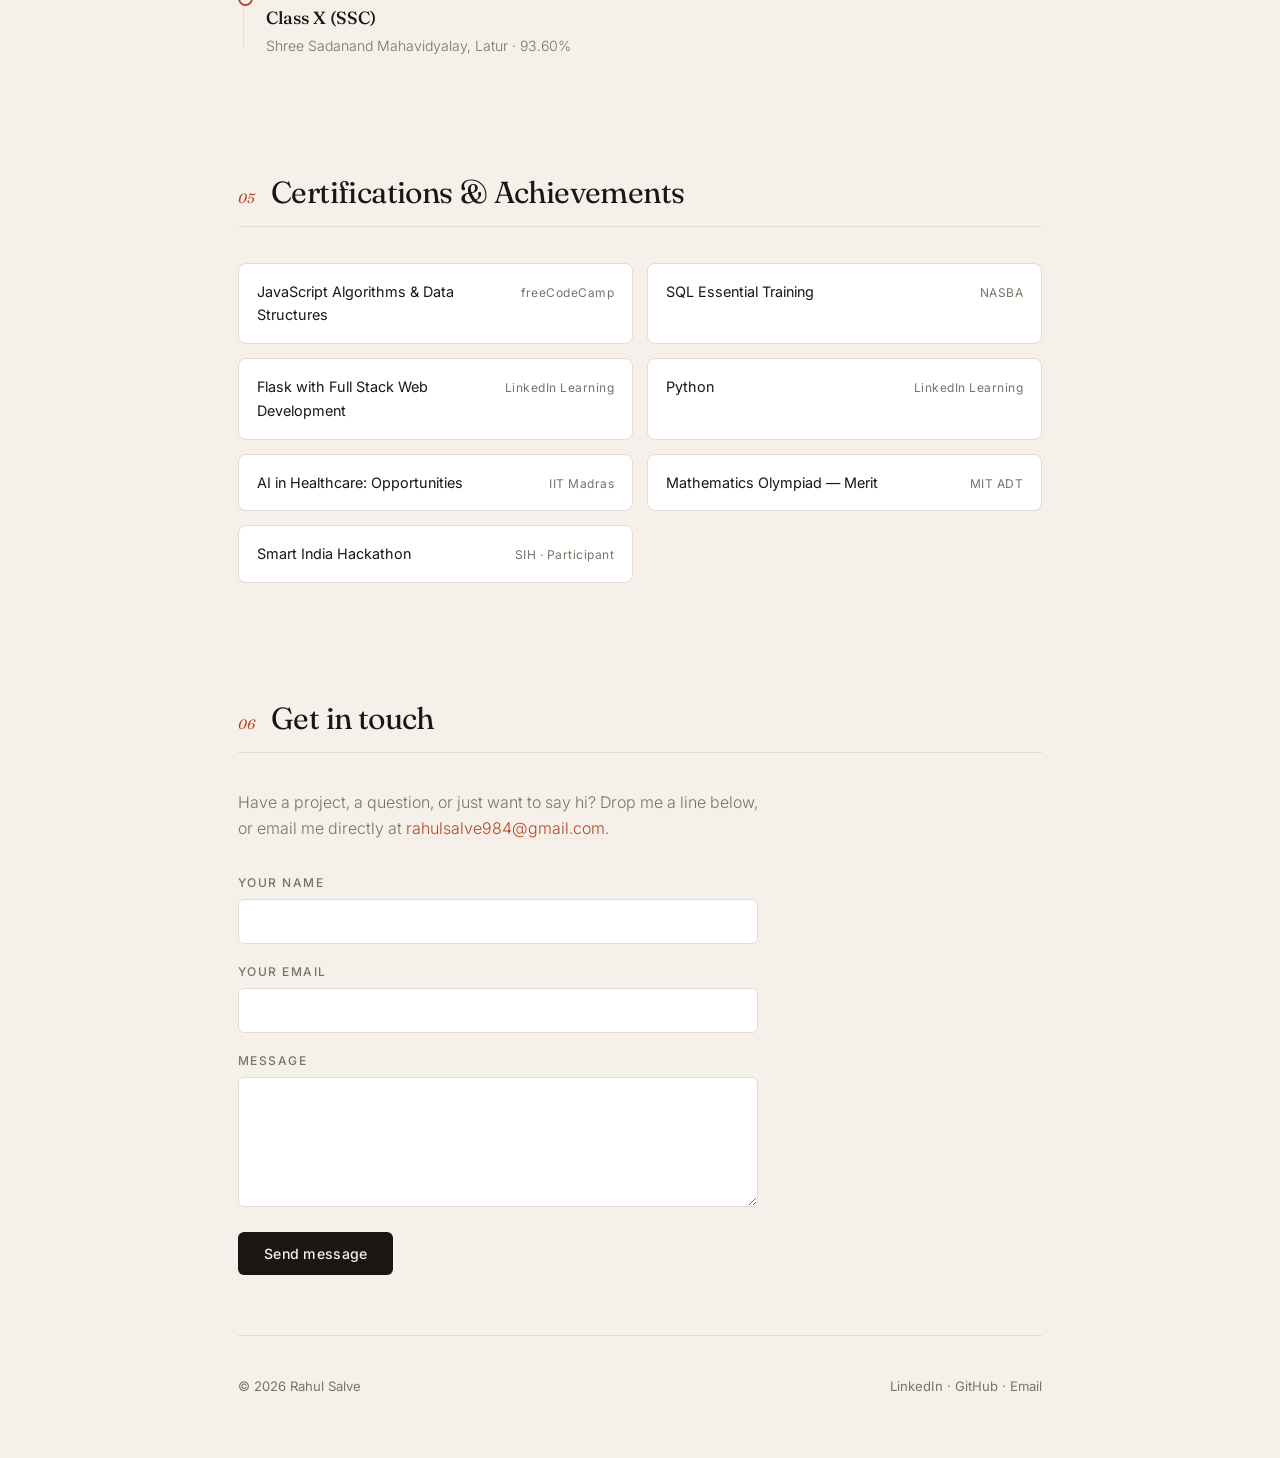
==== commit 659140e4: "Update index.html" ====
--- a/index.html
+++ b/index.html
@@ -147,6 +147,67 @@
     border-color: var(--accent);
   }
 
+    /* ---------- HERO GRID + PHOTO ---------- */
+  .hero-grid {
+    display: grid;
+    grid-template-columns: 1fr auto;
+    gap: 48px;
+    align-items: center;
+  }
+  @media (max-width: 680px) {
+    .hero-grid { grid-template-columns: 1fr; gap: 32px; }
+    .hero-photo { order: -1; }
+  }
+
+  .hero-photo {
+    position: relative;
+    width: 200px;
+    height: 200px;
+    flex-shrink: 0;
+  }
+  .hero-photo::before {
+    content: '';
+    position: absolute;
+    inset: -10px;
+    border-radius: 50%;
+    border: 1px solid var(--accent);
+    opacity: 0.35;
+    transition: opacity 0.5s var(--ease), transform 0.5s var(--ease);
+  }
+  .hero-photo:hover::before {
+    opacity: 0.9;
+    transform: scale(1.04);
+  }
+  .hero-photo img {
+    width: 100%;
+    height: 100%;
+    object-fit: cover;
+    border-radius: 50%;
+    display: block;
+    filter: grayscale(0.15) contrast(1.02);
+    transition: filter 0.5s var(--ease), transform 0.5s var(--ease);
+  }
+  .hero-photo:hover img {
+    filter: grayscale(0) contrast(1);
+    transform: scale(1.02);
+  }
+
+  .status-dot {
+    position: absolute;
+    bottom: 6px;
+    right: 6px;
+    width: 18px;
+    height: 18px;
+    background: #3ecf8e;
+    border: 3px solid var(--bg);
+    border-radius: 50%;
+    z-index: 2;
+  }
+
+  @media (max-width: 680px) {
+    .hero-photo { width: 160px; height: 160px; }
+  }
+  
   /* ---------- SECTION ---------- */
   section { padding: 60px 0; }
   .section-head {
@@ -442,19 +503,28 @@
 
 <main class="wrap">
 
-  <section class="hero">
-    <p class="hero-eyebrow">Engineer · Builder · Learner</p>
-    <h1>Hi, I'm Rahul.<br>I build <em>useful</em> things.</h1>
-    <p class="hero-lede">
-      B.Tech Electronics &amp; Computer Engineering student at MIT ADT University, Pune.
-      I work at the intersection of AI/GenAI and full-stack development — building
-      end-to-end systems that solve real problems.
-    </p>
-    <div class="hero-meta">
-      <a href="mailto:rahulsalve984@gmail.com">rahulsalve984@gmail.com</a>
-      <a href="https://linkedin.com/in/rahul-salve" target="_blank" rel="noopener">LinkedIn ↗</a>
-      <a href="https://github.com/rahulsalve2713" target="_blank" rel="noopener">GitHub ↗</a>
-      <a href="tel:+918180054710">+91 81800 54710</a>
+   <section class="hero">
+    <div class="hero-grid">
+      <div>
+        <p class="hero-eyebrow">Engineer · Builder · Learner</p>
+        <h1>Hi, I'm Rahul.<br>I build <em>useful</em> things.</h1>
+        <p class="hero-lede">
+          B.Tech Electronics &amp; Computer Engineering student at MIT ADT University, Pune.
+          I work at the intersection of AI/GenAI and full-stack development — building
+          end-to-end systems that solve real problems.
+        </p>
+        <div class="hero-meta">
+          <a href="mailto:rahulsalve4710@gmail.com">rahulsalve4710@gmail.com</a>
+          <a href="https://linkedin.com/in/rahul-salve" target="_blank" rel="noopener">LinkedIn ↗</a>
+          <a href="https://github.com/rahulsalve2713" target="_blank" rel="noopener">GitHub ↗</a>
+          <a href="tel:+918180054710">+91 81800 54710</a>
+        </div>
+      </div>
+
+      <div class="hero-photo">
+        <span class="status-dot" title="Available for work"></span>
+        <img src="profile.jpg" alt="Portrait of Rahul Salve" width="200" height="200">
+      </div>
     </div>
   </section>
 
@@ -702,7 +772,7 @@
   <footer>
     <span>© 2026 Rahul Salve</span>
     <span>
-      <a href="www.linkedin.com/in/rahul-salve-360087291" target="_blank" rel="noopener">LinkedIn</a> ·
+      <a href="https://www.linkedin.com/in/rahul-salve-360087291?utm_source=share_via&utm_content=profile&utm_medium=member_android" target="_blank" rel="noopener">LinkedIn</a> ·
       <a href="https://github.com/rahulsalve2713" target="_blank" rel="noopener">GitHub</a> ·
       <a href="mailto:rahulsalve984@gmail.com">Email</a>
     </span>
@@ -718,4 +788,4 @@
 </script>
 
 </body>
-</html>+</html>
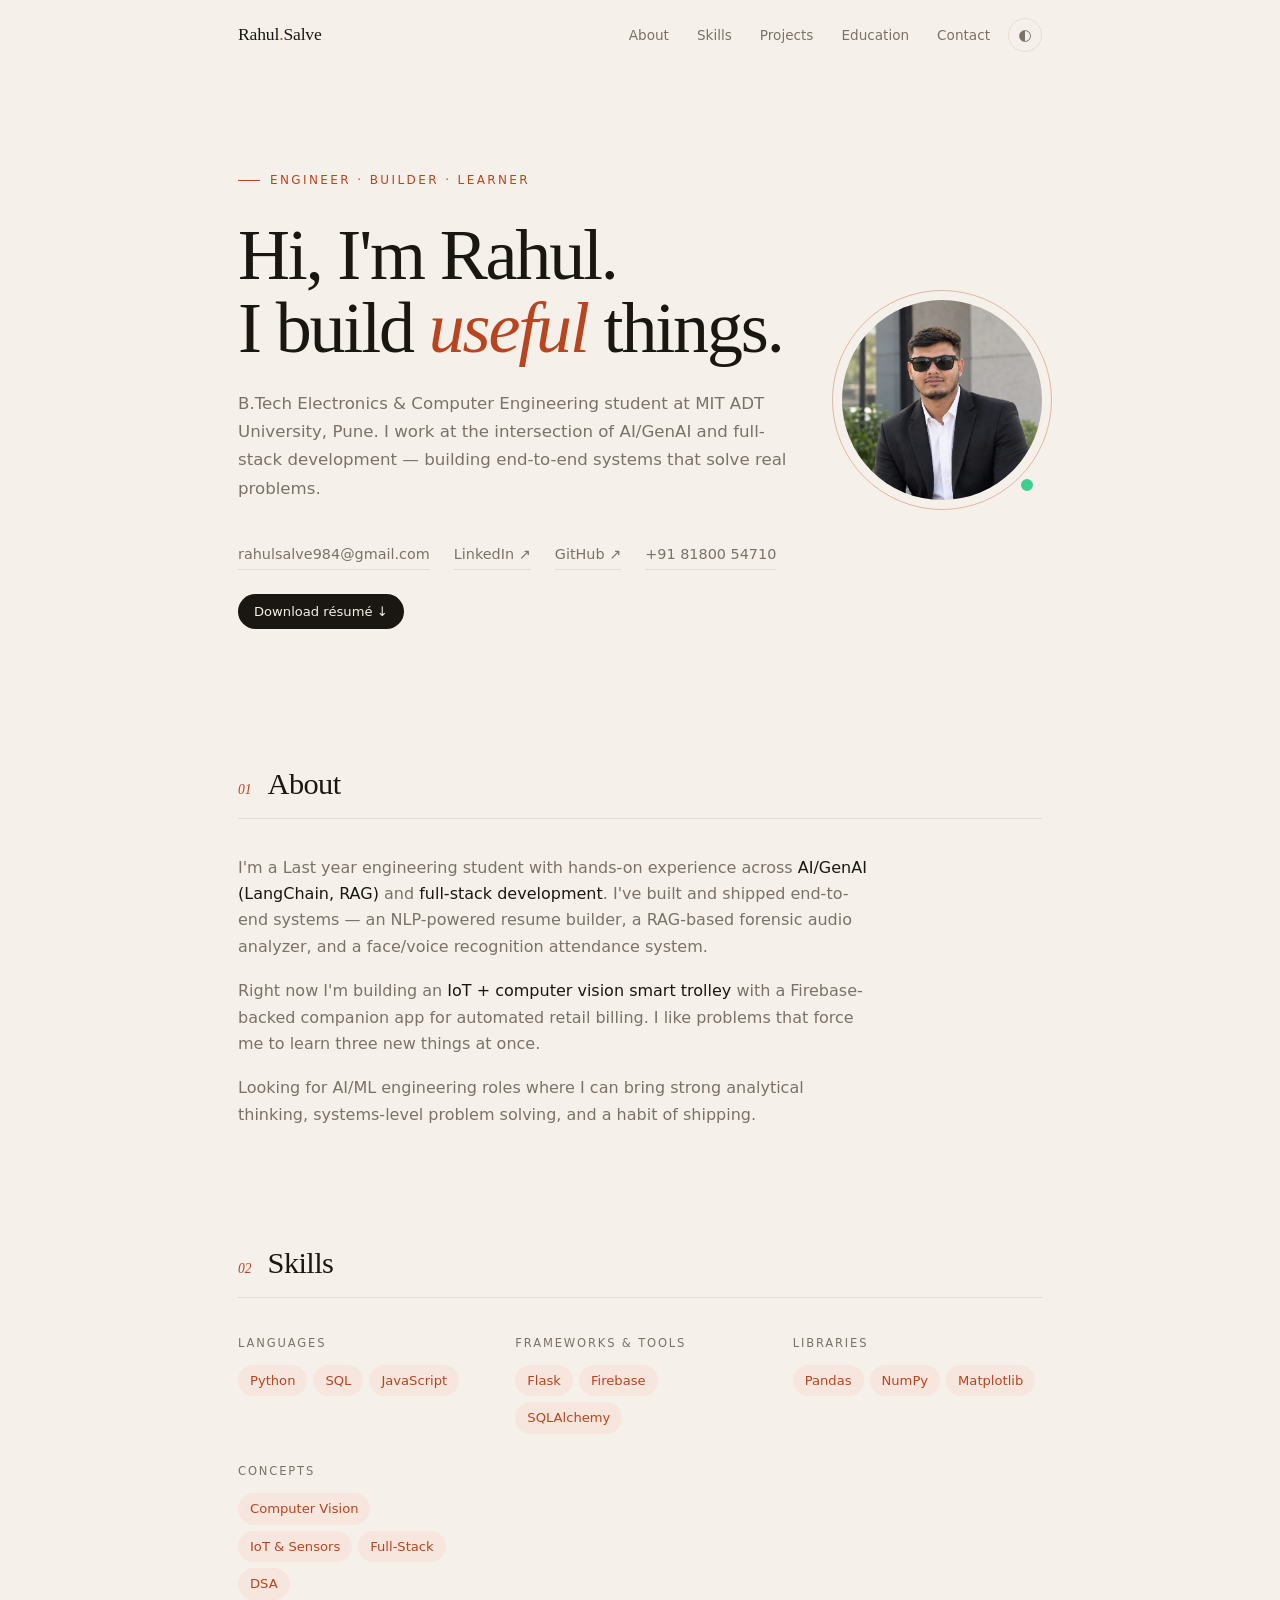
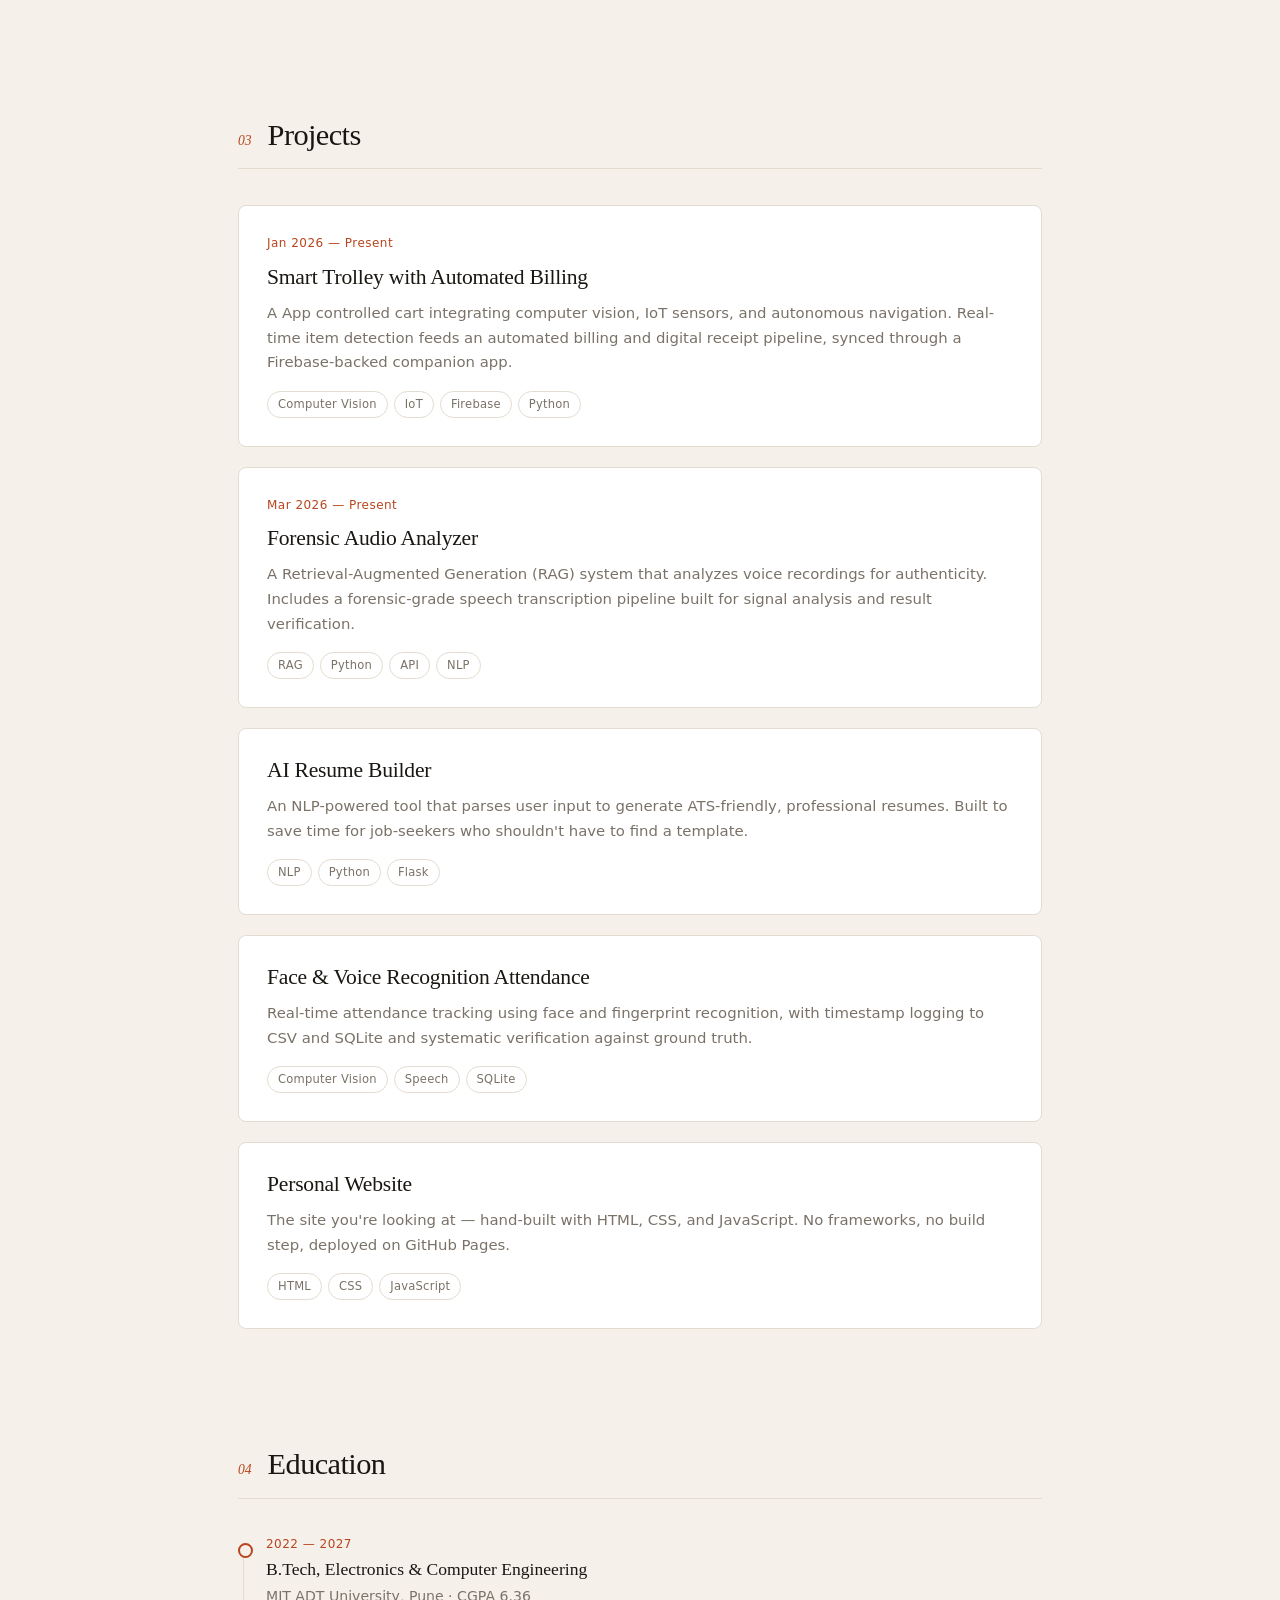
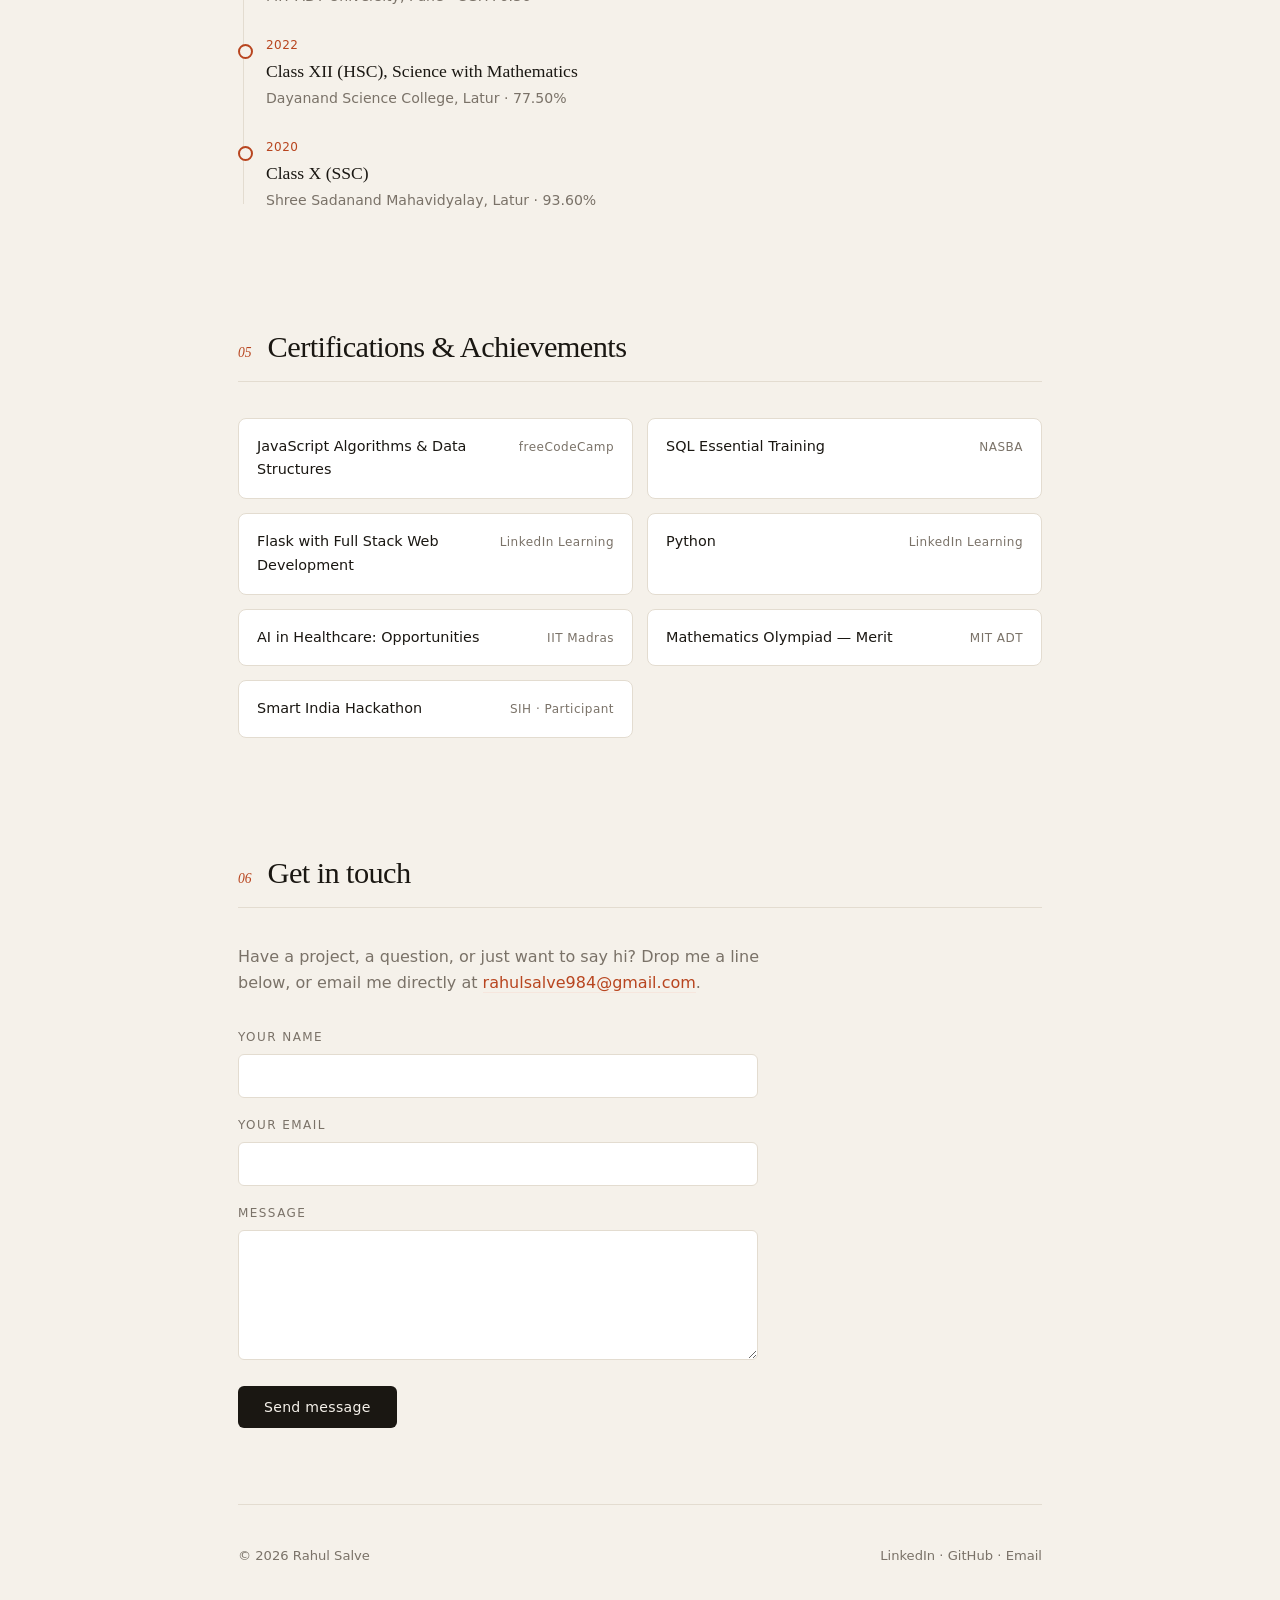
==== commit f5aa3935: "Polish: dark mode, mobile nav, AJAX form, résumé download, favicon, OG tags, print styles" ====
--- a/index.html
+++ b/index.html
@@ -4,9 +4,21 @@
 <meta charset="UTF-8">
 <meta name="viewport" content="width=device-width, initial-scale=1.0">
 <title>Rahul Salve — Engineer & Developer</title>
+<meta name="description" content="Rahul Salve — B.Tech Electronics & Computer Engineering student at MIT ADT University. Building AI/GenAI and full-stack systems.">
+
+<link rel="icon" type="image/svg+xml" href="favicon.svg">
+<link rel="apple-touch-icon" href="profile.jpeg">
+
+<meta property="og:title" content="Rahul Salve — Engineer & Developer">
+<meta property="og:description" content="B.Tech student building AI/GenAI and full-stack systems.">
+<meta property="og:image" content="https://rahulsalve2713.github.io/mywebsite/profile.jpeg">
+<meta property="og:url" content="https://rahulsalve2713.github.io/mywebsite/">
+<meta property="og:type" content="website">
+<meta property="og:site_name" content="Rahul Salve">
+
 <link rel="preconnect" href="https://fonts.googleapis.com">
 <link rel="preconnect" href="https://fonts.gstatic.com" crossorigin>
-<link href="https://fonts.googleapis.com/css2?family=Fraunces:ital,opsz,wght@0,9..144,300..600;1,9..144,300..500&family=Inter:wght@300;400;500;600&display=swap" rel="stylesheet">
+<link href="https://fonts.googleapis.com/css2?family=Fraunces..." rel="stylesheet">
 <style>
   :root {
     --bg: #F5F1EA;
@@ -484,6 +496,243 @@
     html { scroll-behavior: auto; }
     * { transition: none !important; animation: none !important; }
   }
+  /* =========================================
+   DARK MODE
+   ========================================= */
+html[data-theme="dark"] {
+  --bg: #14110D;
+  --ink: #F2EDE4;
+  --muted: #9C9488;
+  --line: #2A2620;
+  --accent: #E8825A;
+  --accent-soft: #3A2519;
+}
+html[data-theme="dark"] .project-card,
+html[data-theme="dark"] .cert,
+html[data-theme="dark"] .field input,
+html[data-theme="dark"] .field textarea {
+  background: #1A1816;
+}
+
+/* =========================================
+   THEME TOGGLE + NAV TOGGLE BUTTONS
+   ========================================= */
+.theme-toggle {
+  background: none;
+  border: 1px solid var(--line);
+  color: var(--muted);
+  width: 34px;
+  height: 34px;
+  padding: 0;
+  border-radius: 50%;
+  cursor: pointer;
+  display: grid;
+  place-items: center;
+  font-size: 0.95rem;
+  align-self: center;
+  transition: all 0.3s var(--ease);
+  flex-shrink: 0;
+}
+.theme-toggle:hover {
+  color: var(--ink);
+  border-color: var(--ink);
+  background: none;
+  transform: none;
+}
+
+.nav-toggle {
+  display: none;
+  background: none;
+  border: none;
+  width: 34px;
+  height: 34px;
+  padding: 0;
+  cursor: pointer;
+  flex-direction: column;
+  justify-content: center;
+  align-items: center;
+  gap: 5px;
+  align-self: center;
+  flex-shrink: 0;
+}
+.nav-toggle:hover {
+  background: none;
+  transform: none;
+}
+.nav-toggle span {
+  width: 20px;
+  height: 2px;
+  background: var(--ink);
+  border-radius: 2px;
+  transition: transform 0.3s var(--ease), opacity 0.3s var(--ease);
+}
+.nav-toggle.active span:nth-child(1) {
+  transform: translateY(7px) rotate(45deg);
+}
+.nav-toggle.active span:nth-child(2) {
+  opacity: 0;
+}
+.nav-toggle.active span:nth-child(3) {
+  transform: translateY(-7px) rotate(-45deg);
+}
+
+/* =========================================
+   NAV RIGHT GROUP + MOBILE MENU
+   ========================================= */
+.nav-right {
+  display: flex;
+  align-items: center;
+  gap: 18px;
+}
+
+@media (max-width: 640px) {
+  .nav-toggle { display: flex; }
+  .nav-links {
+    display: none;
+    position: absolute;
+    top: 100%;
+    left: 0;
+    right: 0;
+    background: var(--bg);
+    flex-direction: column;
+    padding: 16px 28px 24px;
+    gap: 16px;
+    border-bottom: 1px solid var(--line);
+    box-shadow: 0 12px 32px -16px rgba(0,0,0,0.2);
+  }
+  .nav-links.open { display: flex; }
+  .nav-links a { font-size: 0.95rem; }
+  .nav-links a::after { display: none; }
+}
+
+/* =========================================
+   RÉSUMÉ DOWNLOAD BUTTON
+   ========================================= */
+.hero-meta .resume-link {
+  padding: 7px 16px;
+  background: var(--ink);
+  color: var(--bg);
+  border: none;
+  border-radius: 100px;
+  font-size: 0.82rem;
+  font-weight: 500;
+  transition: background 0.3s var(--ease);
+}
+.hero-meta .resume-link:hover {
+  background: var(--accent);
+  color: var(--bg);
+  border: none;
+}
+
+/* =========================================
+   FORM STATUS (success / error)
+   ========================================= */
+.form-status {
+  margin-top: 16px;
+  font-size: 0.9rem;
+  font-weight: 400;
+  padding: 0;
+  border-radius: 6px;
+  transition: all 0.3s var(--ease);
+}
+.form-status.success {
+  padding: 12px 16px;
+  background: #E6F4EC;
+  color: #1E7A4C;
+  border: 1px solid #B8E0C8;
+}
+.form-status.error {
+  padding: 12px 16px;
+  background: #FDECEC;
+  color: #A02B2B;
+  border: 1px solid #F0C0C0;
+}
+html[data-theme="dark"] .form-status.success {
+  background: #1A2E22;
+  color: #7FD8A4;
+  border-color: #2A4A35;
+}
+html[data-theme="dark"] .form-status.error {
+  background: #2E1A1A;
+  color: #F0A0A0;
+  border-color: #4A2A2A;
+}
+
+/* =========================================
+   PRINT STYLESHEET
+   ========================================= */
+@media print {
+  nav, .nav-toggle, .theme-toggle, .nav-right,
+  .hero-photo, .status-dot, form, .form-status,
+  .project-links, footer, #contact {
+    display: none !important;
+  }
+  body {
+    background: #fff !important;
+    color: #000 !important;
+    font-size: 10.5pt;
+    line-height: 1.45;
+  }
+  .wrap { max-width: 100%; padding: 0; }
+  section { padding: 14px 0; margin: 0; }
+  .hero {
+    padding: 0 0 20px;
+    border-bottom: 1px solid #ccc;
+    margin-bottom: 20px;
+  }
+  .hero-grid { display: block; }
+  .hero h1 { font-size: 24pt; margin-bottom: 8px; }
+  .hero-lede { font-size: 10pt; color: #333; margin-bottom: 10px; max-width: 100%; }
+  .hero-eyebrow { color: #666; }
+  .hero-meta { flex-direction: column; gap: 4px; margin-top: 12px; }
+  .hero-meta a,
+  .hero-meta .resume-link {
+    color: #000 !important;
+    background: none !important;
+    border: none !important;
+    padding: 0 !important;
+    font-size: 10pt !important;
+    border-radius: 0 !important;
+  }
+  .section-head { border-bottom: 1px solid #ccc; padding-bottom: 6px; margin-bottom: 12px; }
+  .section-head h2 { font-size: 12pt; }
+  .section-num { color: #666; }
+  .about p { color: #333; font-size: 10pt; }
+  .project-card {
+    border: 1px solid #ddd !important;
+    box-shadow: none !important;
+    padding: 10px !important;
+    margin-bottom: 8px;
+    page-break-inside: avoid;
+    transform: none !important;
+    background: #fff !important;
+  }
+  .project-card:hover {
+    transform: none !important;
+    box-shadow: none !important;
+    border-color: #ddd !important;
+  }
+  .project-card h3 { font-size: 11pt !important; margin-bottom: 4px; }
+  .project-card p { font-size: 9.5pt; color: #333 !important; margin-bottom: 6px; }
+  .project-date { color: #666 !important; }
+  .chip, .project-tags span {
+    background: #eee !important;
+    color: #222 !important;
+    border: 1px solid #ccc !important;
+    font-size: 8pt;
+    padding: 2px 8px;
+  }
+  .timeline-item { page-break-inside: avoid; }
+  .timeline-item h3 { font-size: 11pt; }
+  .timeline-place { font-size: 9.5pt; color: #333; }
+  .cert {
+    padding: 8px !important;
+    font-size: 9pt !important;
+    background: #fff !important;
+    border-color: #ddd !important;
+  }
+  a { color: #000; text-decoration: none; }
+}
 </style>
 </head>
 <body>
@@ -491,12 +740,18 @@
 <nav id="nav">
   <div class="nav-inner">
     <a href="#" class="brand">Rahul<span>.</span>Salve</a>
-    <div class="nav-links">
-      <a href="#about">About</a>
-      <a href="#skills">Skills</a>
-      <a href="#projects">Projects</a>
-      <a href="#education">Education</a>
-      <a href="#contact">Contact</a>
+    <div class="nav-right">
+      <div class="nav-links" id="navLinks">
+        <a href="#about">About</a>
+        <a href="#skills">Skills</a>
+        <a href="#projects">Projects</a>
+        <a href="#education">Education</a>
+        <a href="#contact">Contact</a>
+      </div>
+      <button class="theme-toggle" aria-label="Toggle theme">◐</button>
+      <button class="nav-toggle" aria-label="Menu" aria-expanded="false" aria-controls="navLinks">
+        <span></span><span></span><span></span>
+      </button>
     </div>
   </div>
 </nav>
@@ -514,11 +769,12 @@
           end-to-end systems that solve real problems.
         </p>
         <div class="hero-meta">
-          <a href="mailto:rahulsalve4710@gmail.com">rahulsalve4710@gmail.com</a>
-          <a href="https://linkedin.com/in/rahul-salve" target="_blank" rel="noopener">LinkedIn ↗</a>
-          <a href="https://github.com/rahulsalve2713" target="_blank" rel="noopener">GitHub ↗</a>
-          <a href="tel:+918180054710">+91 81800 54710</a>
-        </div>
+  <a href="mailto:rahulsalve984@gmail.com">rahulsalve984@gmail.com</a>
+  <a href="https://linkedin.com/in/rahul-salve" target="_blank" rel="noopener">LinkedIn ↗</a>
+  <a href="https://github.com/rahulsalve2713" target="_blank" rel="noopener">GitHub ↗</a>
+  <a href="tel:+918180054710">+91 81800 54710</a>
+  <a href="resume.pdf" download class="resume-link">Download résumé ↓</a>
+</div>
       </div>
 
       <div class="hero-photo">
@@ -767,6 +1023,7 @@
       </div>
       <button type="submit">Send message</button>
     </form>
+    <div id="form-status" class="form-status" aria-live="polite"></div>
   </section>
 
   <footer>
@@ -781,10 +1038,89 @@
 </main>
 
 <script>
+  /* ---------- Sticky nav border ---------- */
   const nav = document.getElementById('nav');
   const onScroll = () => nav.classList.toggle('scrolled', window.scrollY > 8);
   window.addEventListener('scroll', onScroll, { passive: true });
   onScroll();
+
+  /* ---------- Theme toggle ---------- */
+  const themeBtn = document.querySelector('.theme-toggle');
+  const root = document.documentElement;
+  const savedTheme = localStorage.getItem('theme');
+
+  if (savedTheme) {
+    root.setAttribute('data-theme', savedTheme);
+  } else if (window.matchMedia('(prefers-color-scheme: dark)').matches) {
+    root.setAttribute('data-theme', 'dark');
+  }
+
+  const updateThemeIcon = () => {
+    themeBtn.textContent = root.getAttribute('data-theme') === 'dark' ? '☀' : '◐';
+  };
+  updateThemeIcon();
+
+  themeBtn.addEventListener('click', () => {
+    const next = root.getAttribute('data-theme') === 'dark' ? 'light' : 'dark';
+    root.setAttribute('data-theme', next);
+    localStorage.setItem('theme', next);
+    updateThemeIcon();
+  });
+
+  /* ---------- Mobile nav toggle ---------- */
+  const navToggle = document.querySelector('.nav-toggle');
+  const navLinks = document.getElementById('navLinks');
+
+  const closeMenu = () => {
+    navLinks.classList.remove('open');
+    navToggle.classList.remove('active');
+    navToggle.setAttribute('aria-expanded', 'false');
+  };
+
+  navToggle.addEventListener('click', () => {
+    const open = !navLinks.classList.contains('open');
+    navLinks.classList.toggle('open', open);
+    navToggle.classList.toggle('active', open);
+    navToggle.setAttribute('aria-expanded', open);
+  });
+
+  navLinks.querySelectorAll('a').forEach(a => a.addEventListener('click', closeMenu));
+
+  /* ---------- AJAX contact form ---------- */
+  const form = document.querySelector('#contact form');
+  const formStatus = document.getElementById('form-status');
+  const submitBtn = form.querySelector('button[type="submit"]');
+
+  form.addEventListener('submit', async (e) => {
+    e.preventDefault();
+    submitBtn.disabled = true;
+    submitBtn.textContent = 'Sending…';
+    formStatus.textContent = '';
+    formStatus.className = 'form-status';
+
+    try {
+      const data = new FormData(form);
+      const res = await fetch(form.action, {
+        method: 'POST',
+        body: data,
+        headers: { 'Accept': 'application/json' }
+      });
+
+      if (res.ok) {
+        form.reset();
+        formStatus.textContent = "Thanks — I'll get back to you within a day.";
+        formStatus.className = 'form-status success';
+      } else {
+        throw new Error(`HTTP ${res.status}`);
+      }
+    } catch (err) {
+      formStatus.textContent = 'Could not send. Please email me directly at rahulsalve984@gmail.com';
+      formStatus.className = 'form-status error';
+    } finally {
+      submitBtn.disabled = false;
+      submitBtn.textContent = 'Send message';
+    }
+  });
 </script>
 
 </body>
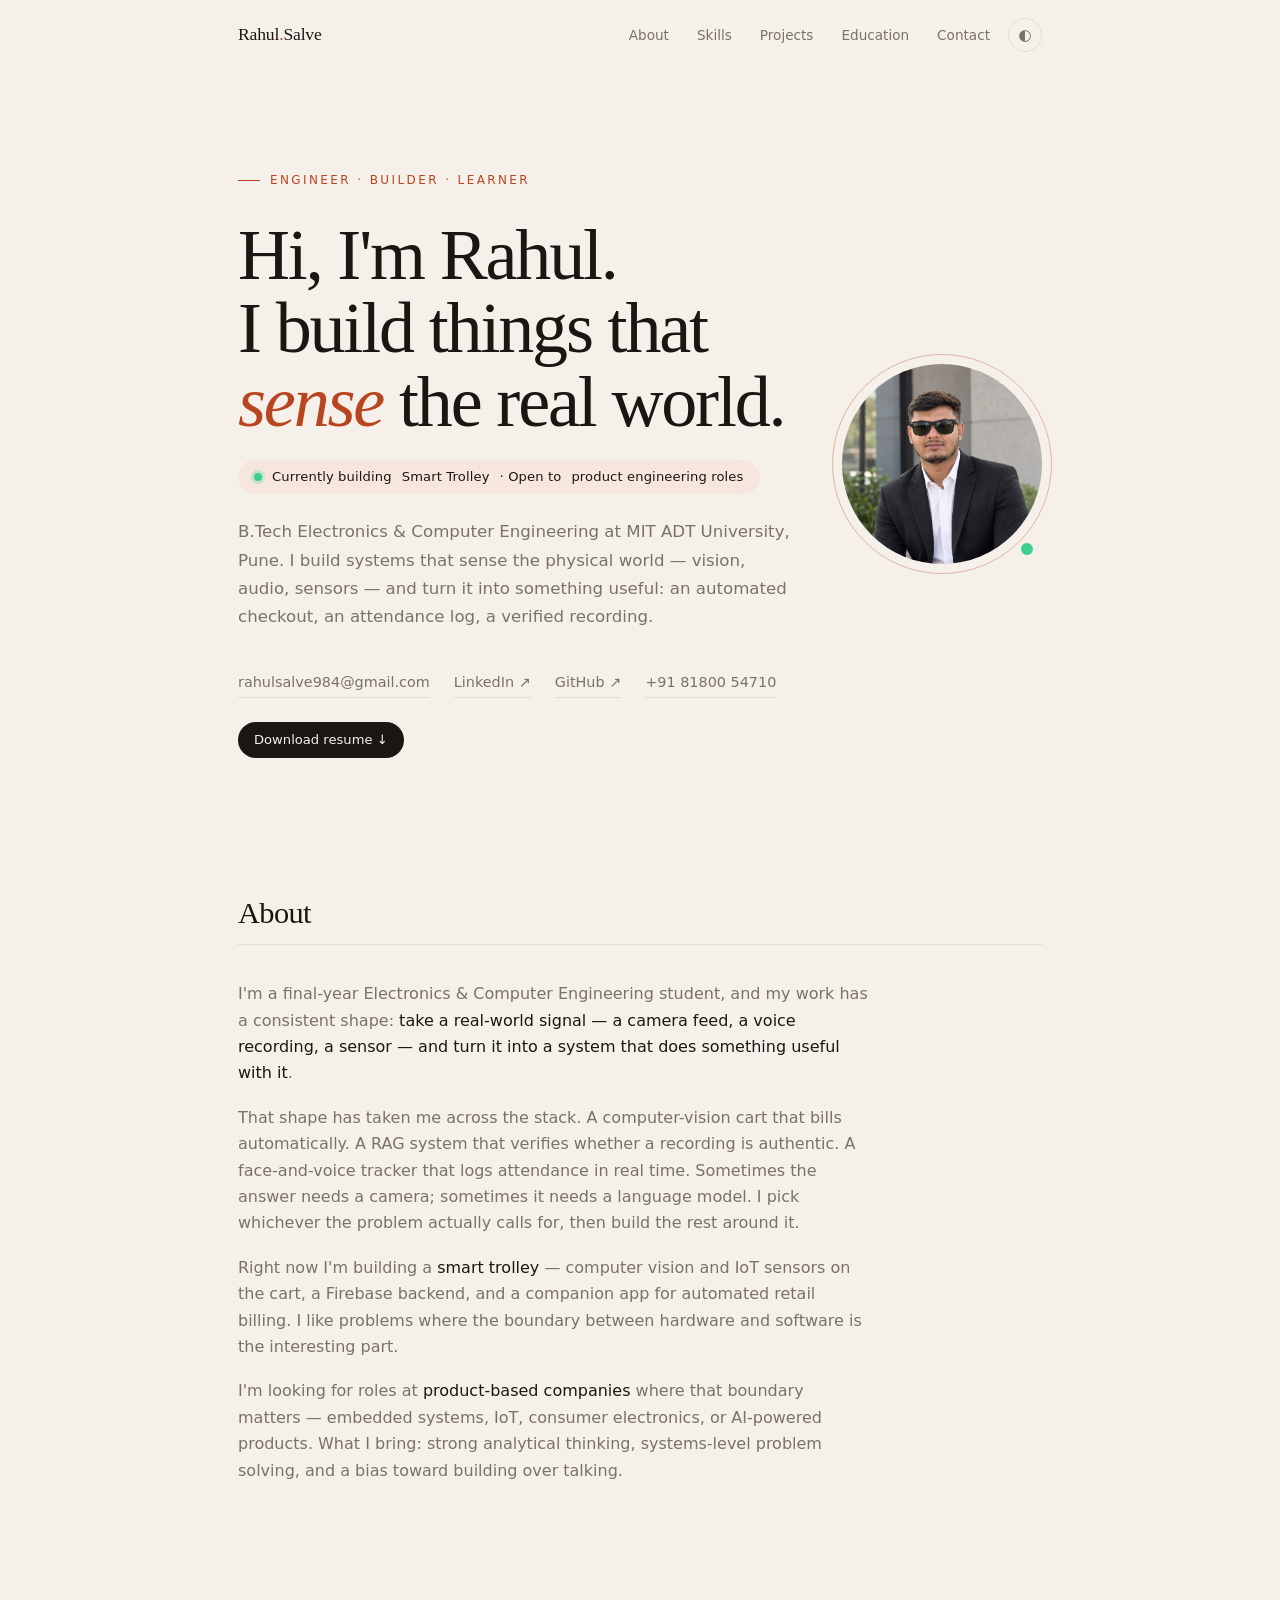
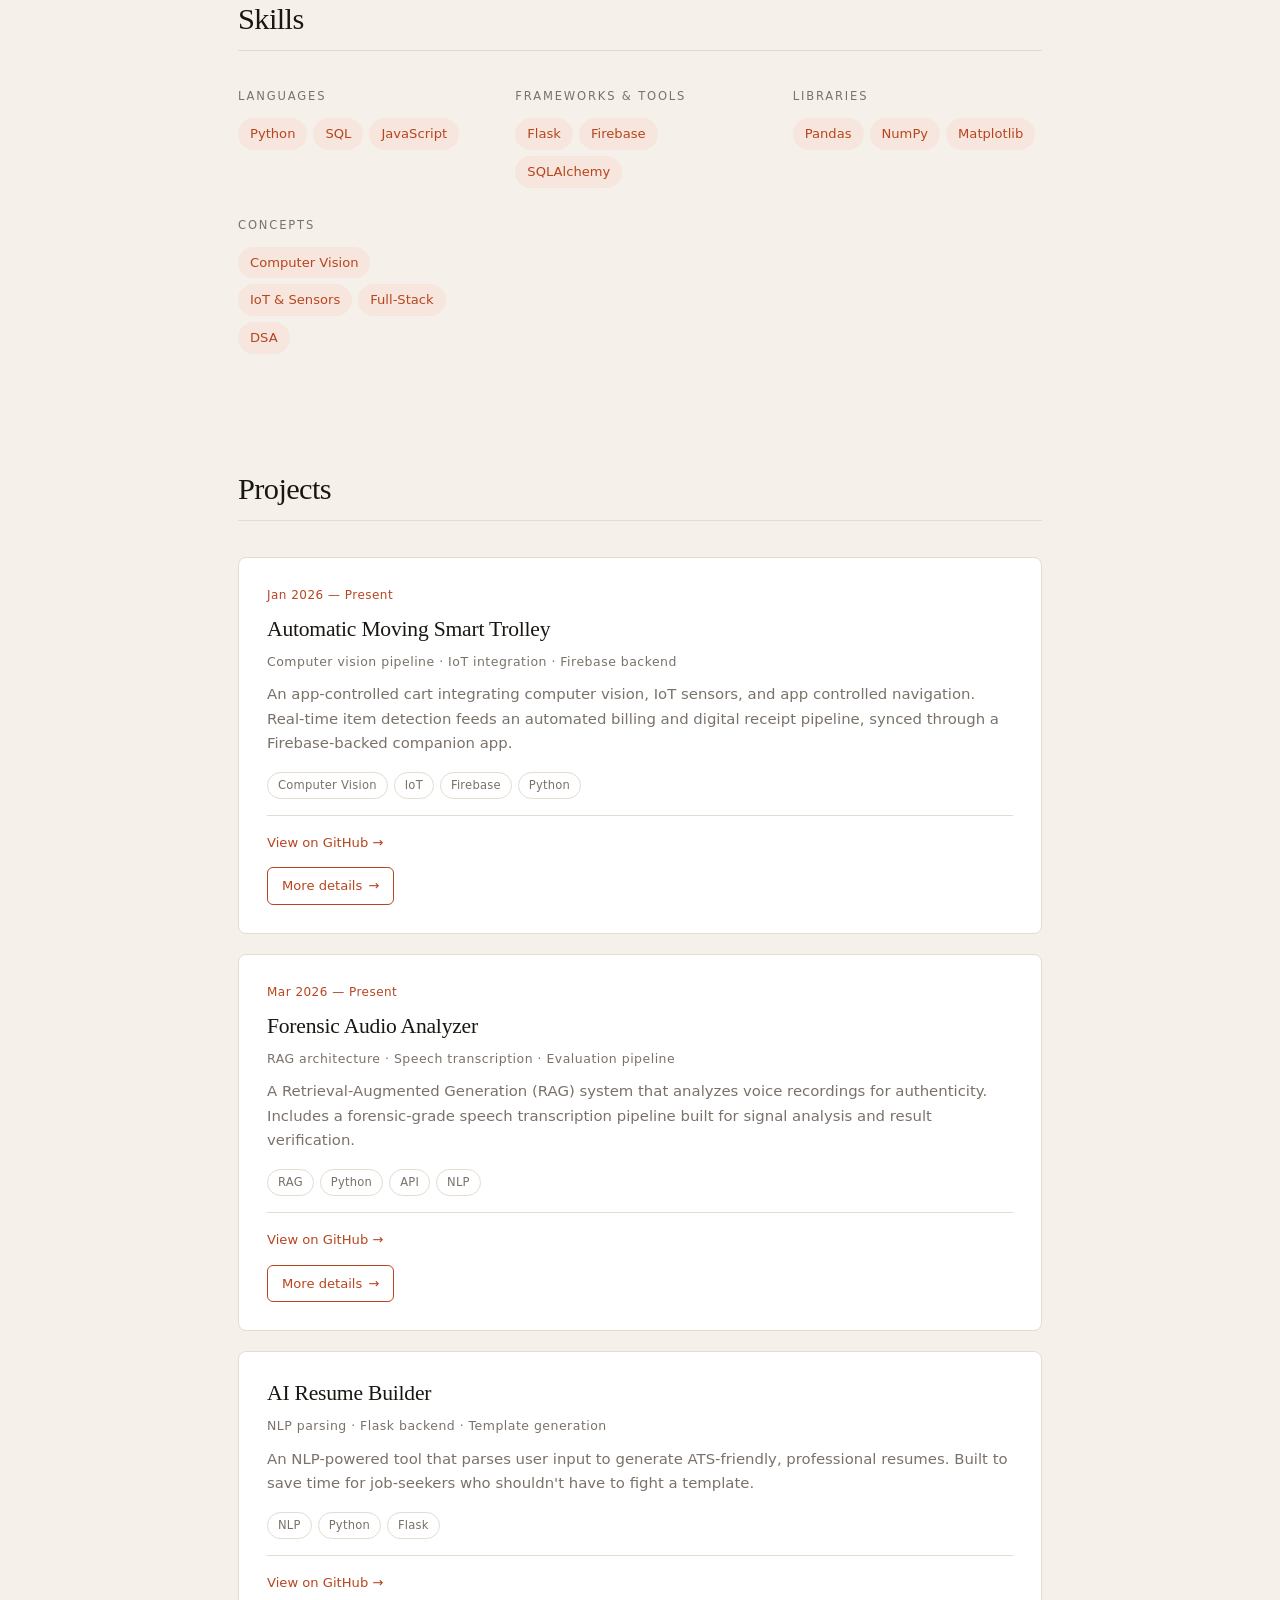
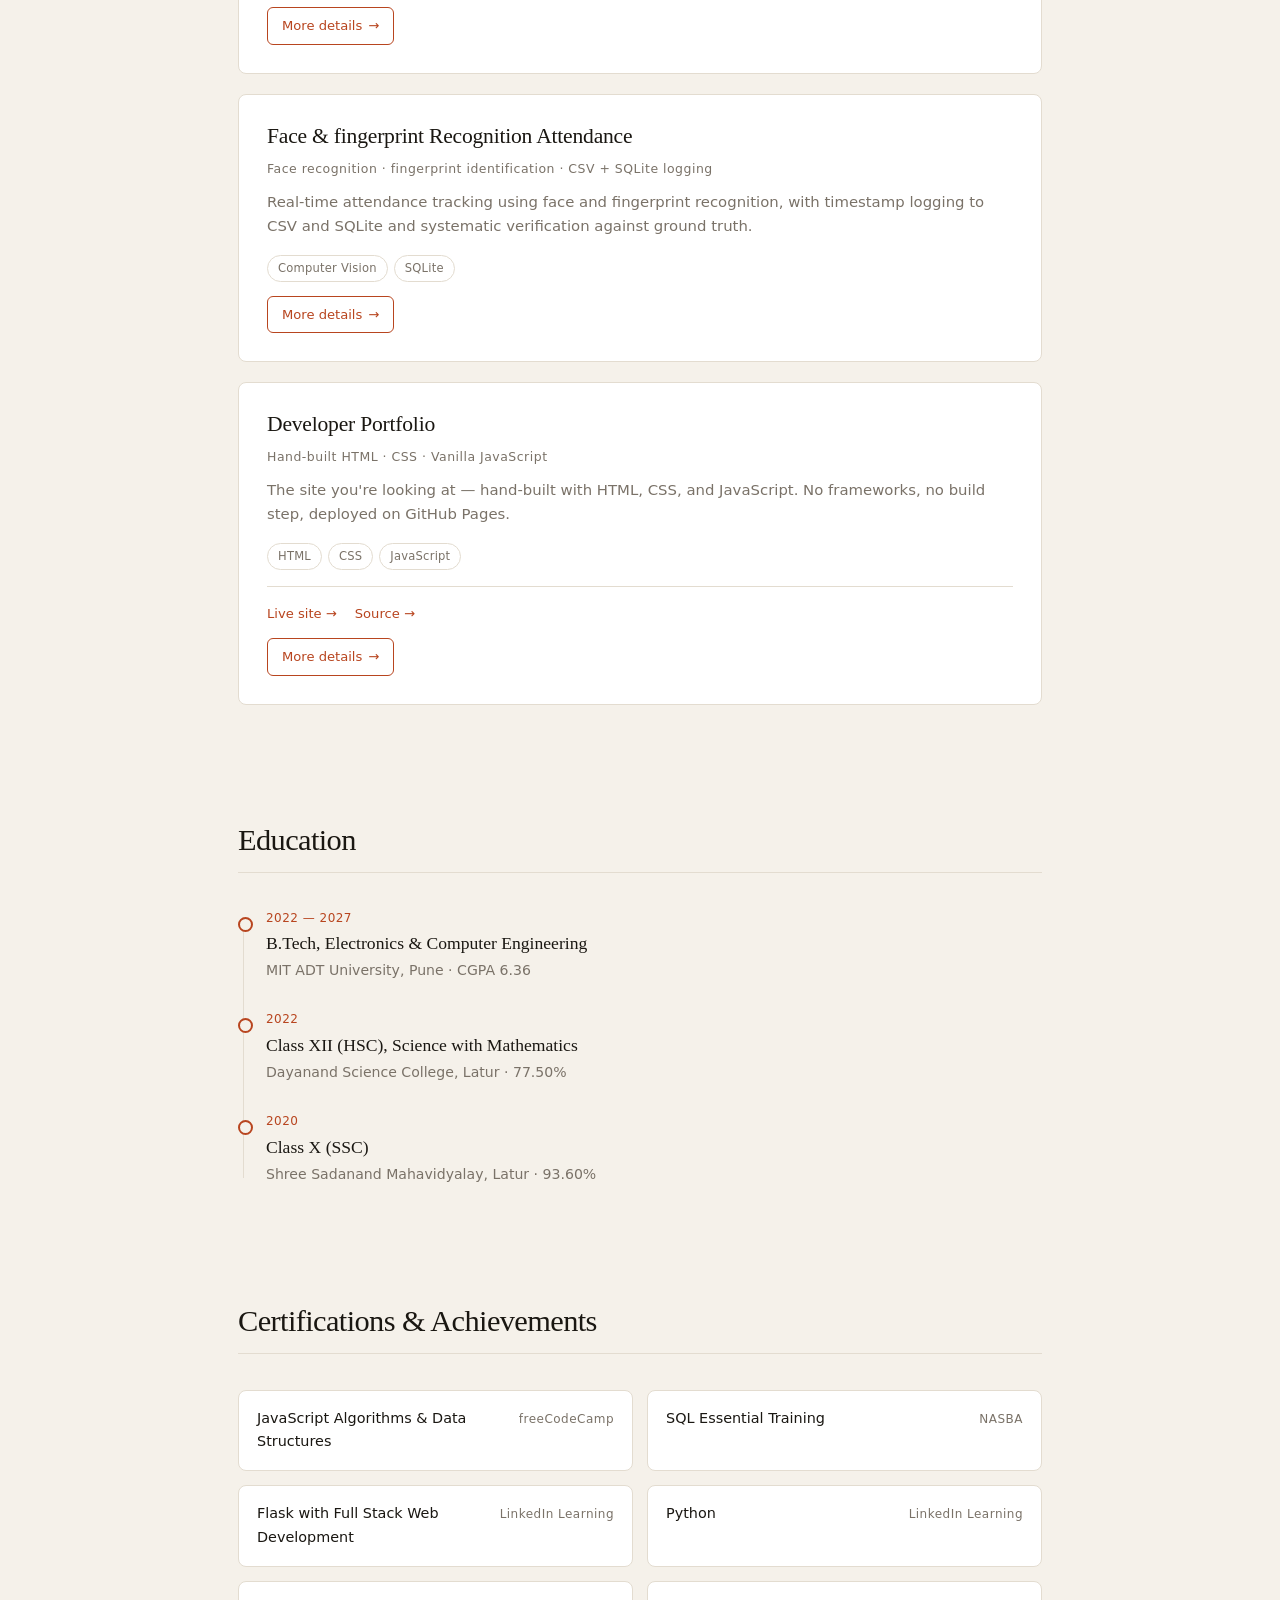
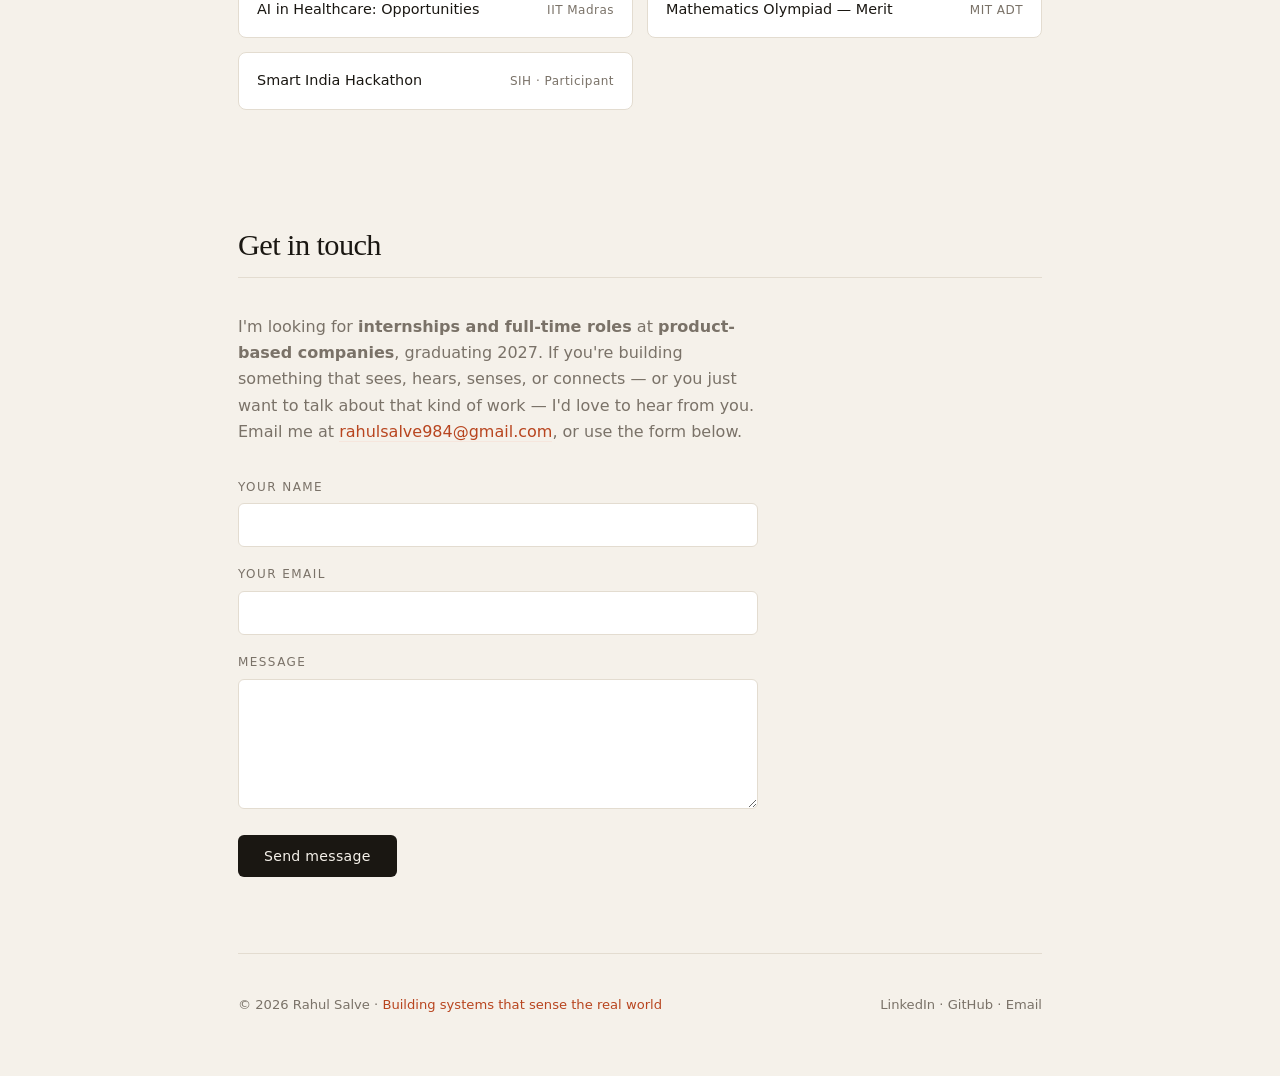
==== commit ab98ebe4: "Added TrolleyMate portfolio case study page" ====
--- a/index.html
+++ b/index.html
@@ -4,13 +4,13 @@
 <meta charset="UTF-8">
 <meta name="viewport" content="width=device-width, initial-scale=1.0">
 <title>Rahul Salve — Engineer & Developer</title>
-<meta name="description" content="Rahul Salve — B.Tech Electronics & Computer Engineering student at MIT ADT University. Building AI/GenAI and full-stack systems.">
+<meta name="description" content="Rahul Salve — B.Tech Electronics & Computer Engineering student at MIT ADT University. Building systems that sense the physical world: computer vision, IoT, and AI.">
 
 <link rel="icon" type="image/svg+xml" href="favicon.svg">
 <link rel="apple-touch-icon" href="profile.jpeg">
 
 <meta property="og:title" content="Rahul Salve — Engineer & Developer">
-<meta property="og:description" content="B.Tech student building AI/GenAI and full-stack systems.">
+<meta property="og:description" content="B.Tech student building systems that sense the physical world — vision, audio, sensors.">
 <meta property="og:image" content="https://rahulsalve2713.github.io/mywebsite/profile.jpeg">
 <meta property="og:url" content="https://rahulsalve2713.github.io/mywebsite/">
 <meta property="og:type" content="website">
@@ -230,13 +230,7 @@
     padding-bottom: 16px;
     border-bottom: 1px solid var(--line);
   }
-  .section-num {
-    font-family: var(--font-display);
-    font-size: 0.85rem;
-    font-style: italic;
-    color: var(--accent);
-    font-weight: 400;
-  }
+
   .section-head h2 {
     font-family: var(--font-display);
     font-size: clamp(1.4rem, 3vw, 1.9rem);
@@ -329,6 +323,55 @@
     color: var(--muted);
     border-radius: 100px;
     letter-spacing: 0.02em;
+  }
+    .project-links {
+    display: flex;
+    gap: 18px;
+    margin-top: 16px;
+    padding-top: 16px;
+    border-top: 1px solid var(--line);
+  }
+  .project-links a {
+    font-size: 0.82rem;
+    color: var(--accent);
+    font-weight: 500;
+    display: inline-flex;
+    align-items: center;
+    gap: 4px;
+    transition: gap 0.3s var(--ease), color 0.3s var(--ease);
+  }
+  .project-links a:hover {
+    gap: 8px;
+    color: var(--ink);
+  }
+
+    .project-detail-btn {
+    display: inline-flex;
+    align-items: center;
+    gap: 6px;
+    margin-top: 14px;
+    padding: 7px 14px;
+    border: 1px solid var(--accent);
+    color: var(--accent);
+    border-radius: 6px;
+    font-size: 0.82rem;
+    font-weight: 500;
+    transition: all 0.3s var(--ease);
+  }
+  .project-detail-btn:hover {
+    background: var(--accent);
+    color: var(--bg);
+    gap: 10px;
+  }
+  .project-detail-btn .arrow {
+    transition: transform 0.3s var(--ease);
+  }
+  .project-detail-btn:hover .arrow {
+    transform: translateX(2px);
+  }
+
+  html[data-theme="dark"] .project-links a:hover {
+    color: var(--ink);
   }
 
   /* ---------- EDUCATION ---------- */
@@ -658,6 +701,61 @@
   border-color: #4A2A2A;
 }
 
+  /* =========================================
+     HERO "NOW" STRIP
+     ========================================= */
+  .hero-now {
+    display: inline-flex;
+    align-items: center;
+    gap: 10px;
+    padding: 8px 16px;
+    background: var(--accent-soft);
+    border-radius: 100px;
+    font-size: 0.82rem;
+    color: var(--ink);
+    margin-bottom: 24px;
+    margin-top: -8px;
+    font-weight: 400;
+    letter-spacing: 0.01em;
+    line-height: 1.4;
+  }
+  .hero-now strong {
+    font-weight: 500;
+    color: var(--ink);
+  }
+  .hero-now-dot {
+    width: 8px;
+    height: 8px;
+    background: #3ecf8e;
+    border-radius: 50%;
+    box-shadow: 0 0 0 3px rgba(62, 207, 142, 0.25);
+    flex-shrink: 0;
+    animation: heroPulse 2s ease-in-out infinite;
+  }
+  @keyframes heroPulse {
+    0%, 100% { opacity: 1; }
+    50% { opacity: 0.4; }
+  }
+  @media (max-width: 640px) {
+    .hero-now { font-size: 0.75rem; padding: 6px 12px; gap: 8px; }
+  }
+  html[data-theme="dark"] .hero-now {
+    background: var(--accent-soft);
+  }
+
+  /* =========================================
+     PROJECT ROLE LINE
+     ========================================= */
+  .project-role {
+    font-size: 0.78rem;
+    color: var(--muted);
+    font-weight: 500;
+    letter-spacing: 0.04em;
+    margin-bottom: 12px;
+    line-height: 1.4;
+  }
+
+
 /* =========================================
    PRINT STYLESHEET
    ========================================= */
@@ -696,7 +794,6 @@
   }
   .section-head { border-bottom: 1px solid #ccc; padding-bottom: 6px; margin-bottom: 12px; }
   .section-head h2 { font-size: 12pt; }
-  .section-num { color: #666; }
   .about p { color: #333; font-size: 10pt; }
   .project-card {
     border: 1px solid #ddd !important;
@@ -762,18 +859,23 @@
     <div class="hero-grid">
       <div>
         <p class="hero-eyebrow">Engineer · Builder · Learner</p>
-        <h1>Hi, I'm Rahul.<br>I build <em>useful</em> things.</h1>
-        <p class="hero-lede">
-          B.Tech Electronics &amp; Computer Engineering student at MIT ADT University, Pune.
-          I work at the intersection of AI/GenAI and full-stack development — building
-          end-to-end systems that solve real problems.
+                <h1>Hi, I'm Rahul.<br>I build things that <em>sense</em> the real world.</h1>
+                <div class="hero-now">
+          <span class="hero-now-dot"></span>
+          Currently building <strong>Smart Trolley</strong> · Open to <strong>product engineering roles</strong>
+        </div>
+                <p class="hero-lede">
+          B.Tech Electronics &amp; Computer Engineering at MIT ADT University, Pune.
+          I build systems that sense the physical world — vision, audio, sensors —
+          and turn it into something useful: an automated checkout, an attendance log,
+          a verified recording.
         </p>
         <div class="hero-meta">
   <a href="mailto:rahulsalve984@gmail.com">rahulsalve984@gmail.com</a>
   <a href="https://linkedin.com/in/rahul-salve" target="_blank" rel="noopener">LinkedIn ↗</a>
   <a href="https://github.com/rahulsalve2713" target="_blank" rel="noopener">GitHub ↗</a>
   <a href="tel:+918180054710">+91 81800 54710</a>
-  <a href="resume.pdf" download class="resume-link">Download résumé ↓</a>
+  <a href="resume.pdf" download class="resume-link">Download resume ↓</a>
 </div>
       </div>
 
@@ -784,31 +886,39 @@
     </div>
   </section>
 
-  <section id="about" class="about">
+     <section id="about" class="about">
     <div class="section-head">
-      <span class="section-num">01</span>
       <h2>About</h2>
     </div>
     <p>
-      I'm a Last year engineering student with hands-on experience across
-      <strong>AI/GenAI (LangChain, RAG)</strong> and <strong>full-stack development</strong>.
-      I've built and shipped end-to-end systems — an NLP-powered resume builder,
-      a RAG-based forensic audio analyzer, and a face/voice recognition attendance system.
+      I'm a final-year Electronics &amp; Computer Engineering student, and my work
+      has a consistent shape: <strong>take a real-world signal — a camera feed,
+      a voice recording, a sensor — and turn it into a system that does something
+      useful with it</strong>.
     </p>
     <p>
-      Right now I'm building an <strong>IoT + computer vision smart trolley</strong>
-      with a Firebase-backed companion app for automated retail billing.
-      I like problems that force me to learn three new things at once.
+      That shape has taken me across the stack. A computer-vision cart that bills
+      automatically. A RAG system that verifies whether a recording is authentic.
+      A face-and-voice tracker that logs attendance in real time. Sometimes the
+      answer needs a camera; sometimes it needs a language model. I pick whichever
+      the problem actually calls for, then build the rest around it.
     </p>
     <p>
-      Looking for AI/ML engineering roles where I can bring strong analytical
-      thinking, systems-level problem solving, and a habit of shipping.
+      Right now I'm building a <strong>smart trolley</strong> — computer vision
+      and IoT sensors on the cart, a Firebase backend, and a companion app for
+      automated retail billing. I like problems where the boundary between hardware
+      and software is the interesting part.
+    </p>
+    <p>
+      I'm looking for roles at <strong>product-based companies</strong> where that
+      boundary matters — embedded systems, IoT, consumer electronics, or AI-powered
+      products. What I bring: strong analytical thinking, systems-level problem
+      solving, and a bias toward building over talking.
     </p>
   </section>
 
   <section id="skills">
     <div class="section-head">
-      <span class="section-num">02</span>
       <h2>Skills</h2>
     </div>
     <div class="skills-grid">
@@ -850,7 +960,6 @@
 
   <section id="projects">
     <div class="section-head">
-      <span class="section-num">03</span>
       <h2>Projects</h2>
     </div>
     <div class="projects">
@@ -859,10 +968,11 @@
         <div class="project-top">
           <span class="project-date">Jan 2026 — Present</span>
         </div>
-        <h3>Smart Trolley with Automated Billing</h3>
+        <h3>Automatic Moving Smart Trolley</h3>
+        <div class="project-role">Computer vision pipeline · IoT integration · Firebase backend</div>
         <p>
-          A App controlled cart integrating computer vision, IoT sensors,
-          and autonomous navigation. Real-time item detection feeds an automated
+          An app-controlled cart integrating computer vision, IoT sensors,
+          and app controlled navigation. Real-time item detection feeds an automated
           billing and digital receipt pipeline, synced through a Firebase-backed
           companion app.
         </p>
@@ -872,6 +982,10 @@
           <span>Firebase</span>
           <span>Python</span>
         </div>
+        <div class="project-links">
+          <a href="https://github.com/rahulsalve2713/trolley-mate" target="_blank" rel="noopener">View on GitHub →</a>
+        </div>
+        <a href="projects/smart-trolley.html" class="project-detail-btn">More details <span class="arrow">→</span></a>
       </article>
 
       <article class="project-card">
@@ -879,6 +993,7 @@
           <span class="project-date">Mar 2026 — Present</span>
         </div>
         <h3>Forensic Audio Analyzer</h3>
+        <div class="project-role">RAG architecture · Speech transcription · Evaluation pipeline</div>
         <p>
           A Retrieval-Augmented Generation (RAG) system that analyzes voice
           recordings for authenticity. Includes a forensic-grade speech
@@ -890,24 +1005,34 @@
           <span>API</span>
           <span>NLP</span>
         </div>
+        <div class="project-links">
+          <a href="https://github.com/rahulsalve2713/forensic-audio-analyzer" target="_blank" rel="noopener">View on GitHub →</a>
+        </div>
+        <a href="projects/forensic-audio.html" class="project-detail-btn">More details <span class="arrow">→</span></a>
       </article>
 
       <article class="project-card">
         <h3>AI Resume Builder</h3>
+        <div class="project-role">NLP parsing · Flask backend · Template generation</div>
         <p>
           An NLP-powered tool that parses user input to generate ATS-friendly,
           professional resumes. Built to save time for job-seekers who
-          shouldn't have to find a template.
+          shouldn't have to fight a template.
         </p>
         <div class="project-tags">
           <span>NLP</span>
           <span>Python</span>
           <span>Flask</span>
         </div>
+        <div class="project-links">
+          <a href="https://github.com/rahulsalve2713/AI-Resume-Builder" target="_blank" rel="noopener">View on GitHub →</a>
+        </div>
+        <a href="projects/ai-resume-builder.html" class="project-detail-btn">More details <span class="arrow">→</span></a>
       </article>
 
       <article class="project-card">
-        <h3>Face &amp; Voice Recognition Attendance</h3>
+        <h3>Face &amp; fingerprint Recognition Attendance</h3>
+        <div class="project-role">Face recognition · fingerprint identification · CSV + SQLite logging</div>
         <p>
           Real-time attendance tracking using face and fingerprint recognition,
           with timestamp logging to CSV and SQLite and systematic
@@ -915,13 +1040,14 @@
         </p>
         <div class="project-tags">
           <span>Computer Vision</span>
-          <span>Speech</span>
           <span>SQLite</span>
         </div>
+        <a href="projects/attendance-system.html" class="project-detail-btn">More details <span class="arrow">→</span></a>
       </article>
 
       <article class="project-card">
-        <h3>Personal Website</h3>
+        <h3>Developer Portfolio</h3>
+        <div class="project-role">Hand-built HTML · CSS · Vanilla JavaScript</div>
         <p>
           The site you're looking at — hand-built with HTML, CSS, and JavaScript.
           No frameworks, no build step, deployed on GitHub Pages.
@@ -931,6 +1057,11 @@
           <span>CSS</span>
           <span>JavaScript</span>
         </div>
+        <div class="project-links">
+          <a href="https://rahulsalve2713.github.io/mywebsite/" target="_blank" rel="noopener">Live site →</a>
+          <a href="https://github.com/rahulsalve2713/mywebsite" target="_blank" rel="noopener">Source →</a>
+        </div>
+        <a href="projects/developer-portfolio.html" class="project-detail-btn">More details <span class="arrow">→</span></a>
       </article>
 
     </div>
@@ -938,7 +1069,6 @@
 
   <section id="education">
     <div class="section-head">
-      <span class="section-num">04</span>
       <h2>Education</h2>
     </div>
     <div class="timeline">
@@ -962,7 +1092,6 @@
 
   <section id="certs">
     <div class="section-head">
-      <span class="section-num">05</span>
       <h2>Certifications &amp; Achievements</h2>
     </div>
     <div class="cert-list">
@@ -999,13 +1128,15 @@
 
   <section id="contact">
     <div class="section-head">
-      <span class="section-num">06</span>
       <h2>Get in touch</h2>
     </div>
     <p class="contact-lede">
-      Have a project, a question, or just want to say hi?
-      Drop me a line below, or email me directly at
-      <a href="mailto:rahulsalve984@gmail.com">rahulsalve984@gmail.com</a>.
+      I'm looking for <strong>internships and full-time roles</strong> at
+      <strong>product-based companies</strong>, graduating 2027. If you're building
+      something that sees, hears, senses, or connects — or you just want to talk
+      about that kind of work — I'd love to hear from you. Email me at
+      <a href="mailto:rahulsalve984@gmail.com">rahulsalve984@gmail.com</a>,
+      or use the form below.
     </p>
 
     <form action="https://formspree.io/f/xeaenozo" method="POST">
@@ -1027,7 +1158,7 @@
   </section>
 
   <footer>
-    <span>© 2026 Rahul Salve</span>
+  <span>© 2026 Rahul Salve · <span style="color: var(--accent);">Building systems that sense the real world</span></span>
     <span>
       <a href="https://www.linkedin.com/in/rahul-salve-360087291?utm_source=share_via&utm_content=profile&utm_medium=member_android" target="_blank" rel="noopener">LinkedIn</a> ·
       <a href="https://github.com/rahulsalve2713" target="_blank" rel="noopener">GitHub</a> ·
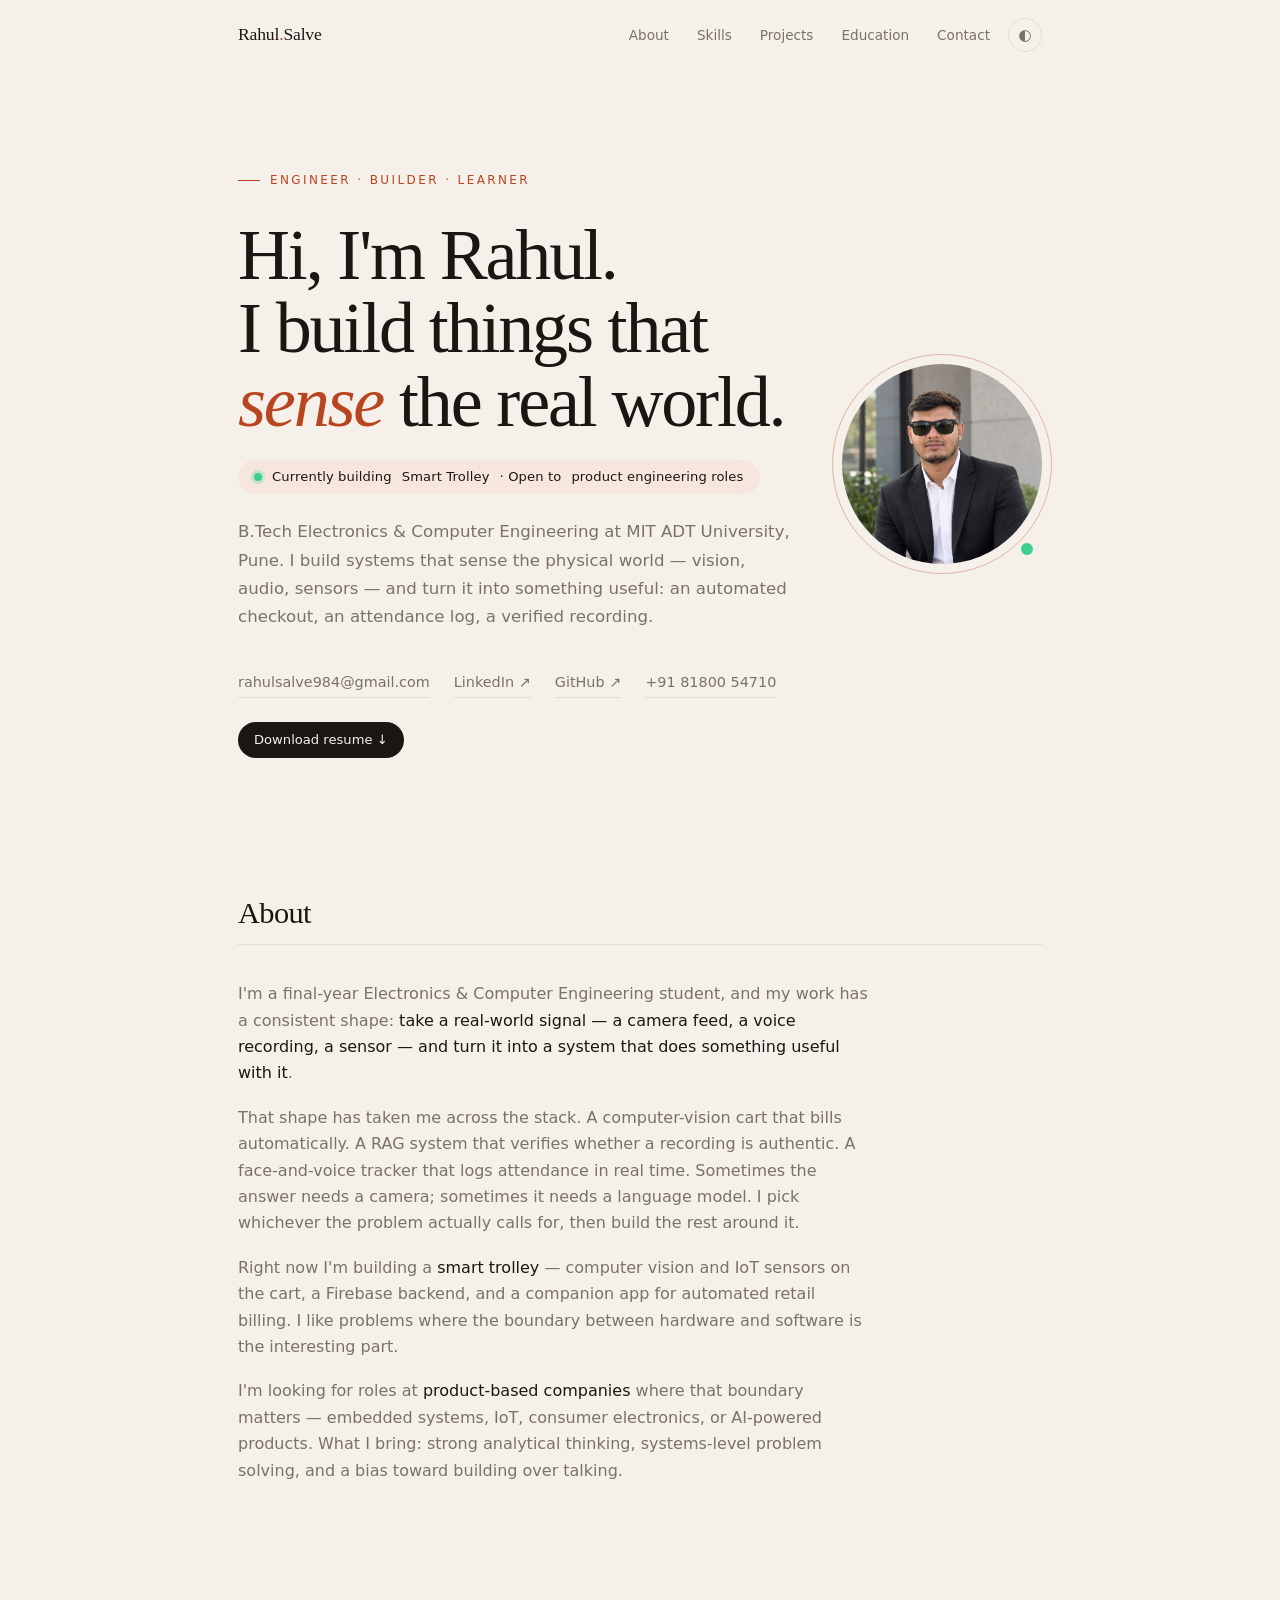
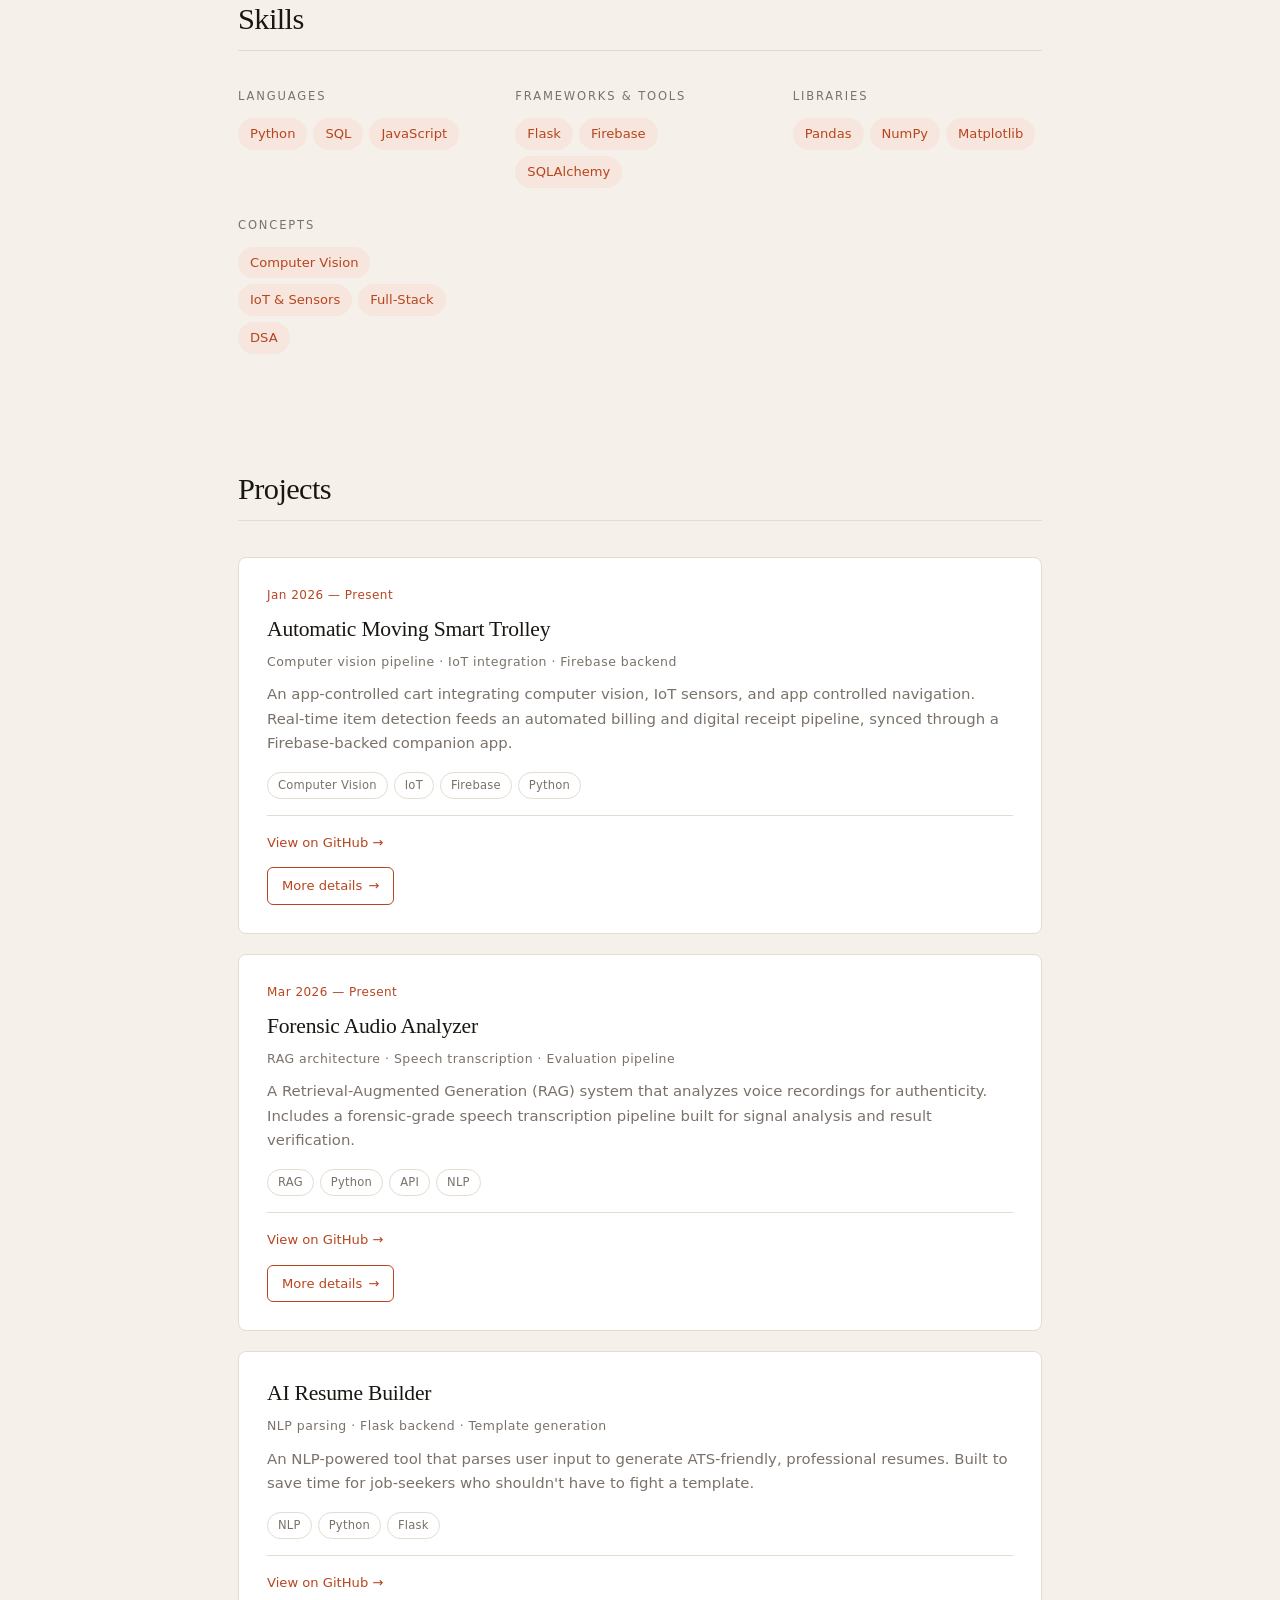
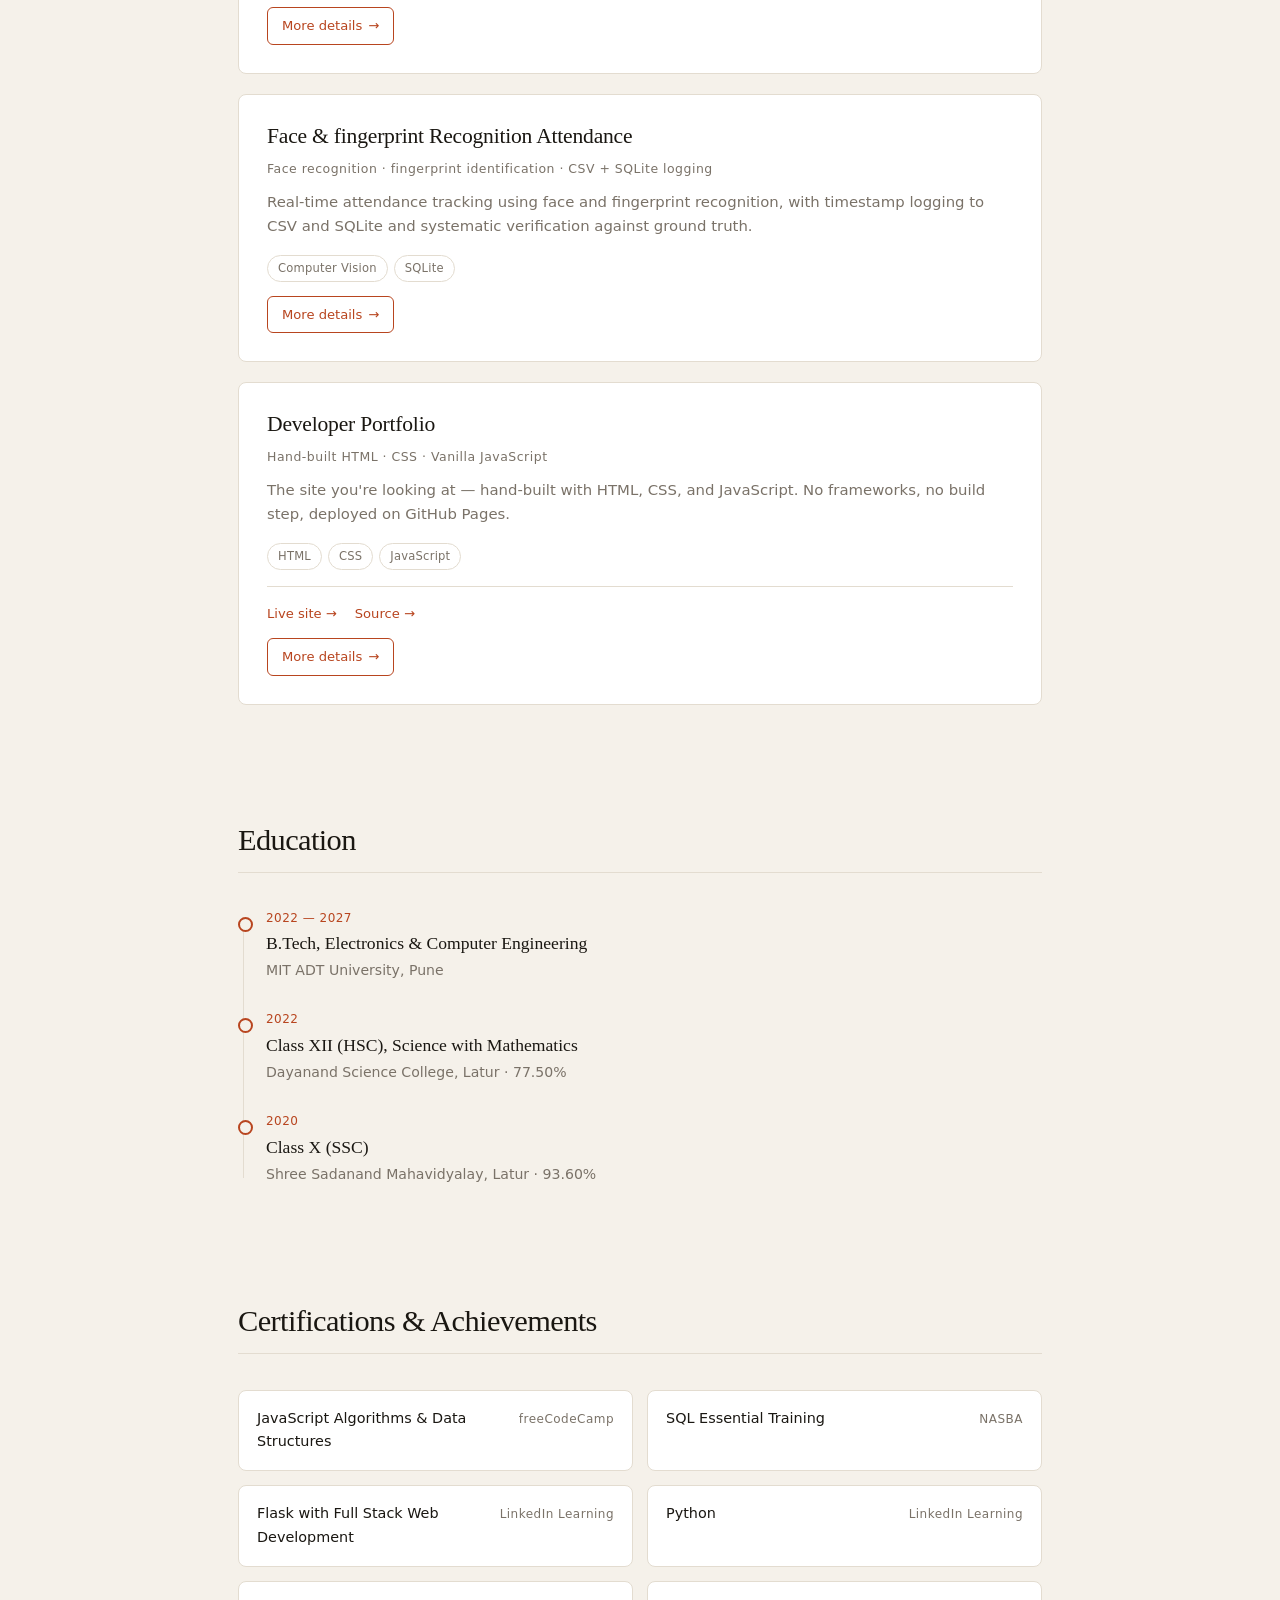
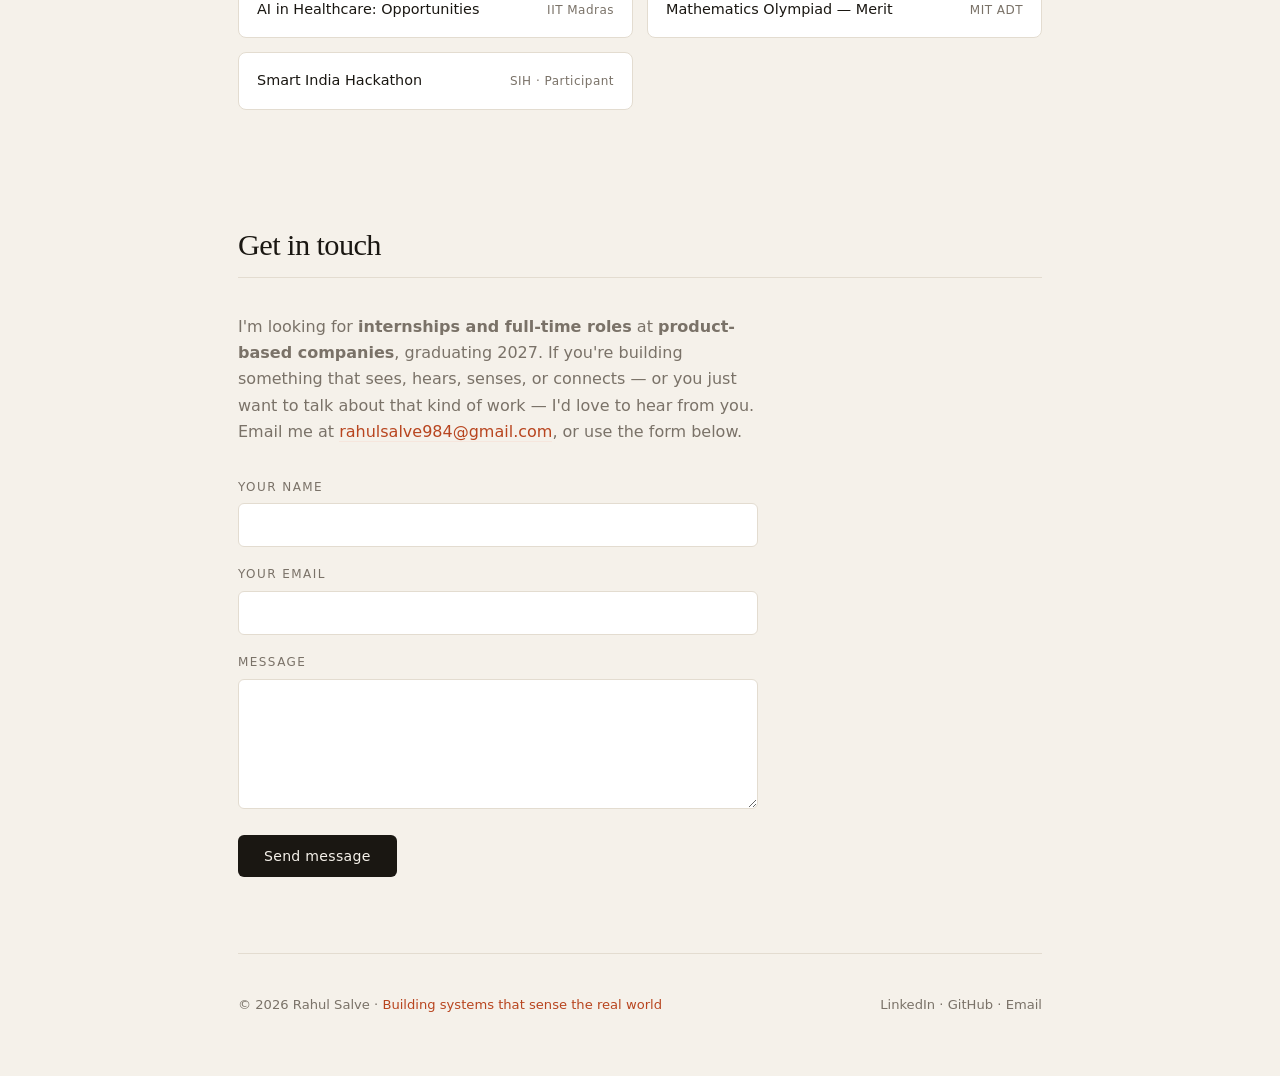
==== commit 3d5eef95: "Remove CGPA from education section" ====
--- a/index.html
+++ b/index.html
@@ -1075,7 +1075,7 @@
       <div class="timeline-item">
         <span class="timeline-date">2022 — 2027</span>
         <h3>B.Tech, Electronics &amp; Computer Engineering</h3>
-        <p class="timeline-place">MIT ADT University, Pune · CGPA 6.36</p>
+        <p class="timeline-place">MIT ADT University, Pune </p>
       </div>
       <div class="timeline-item">
         <span class="timeline-date">2022</span>
